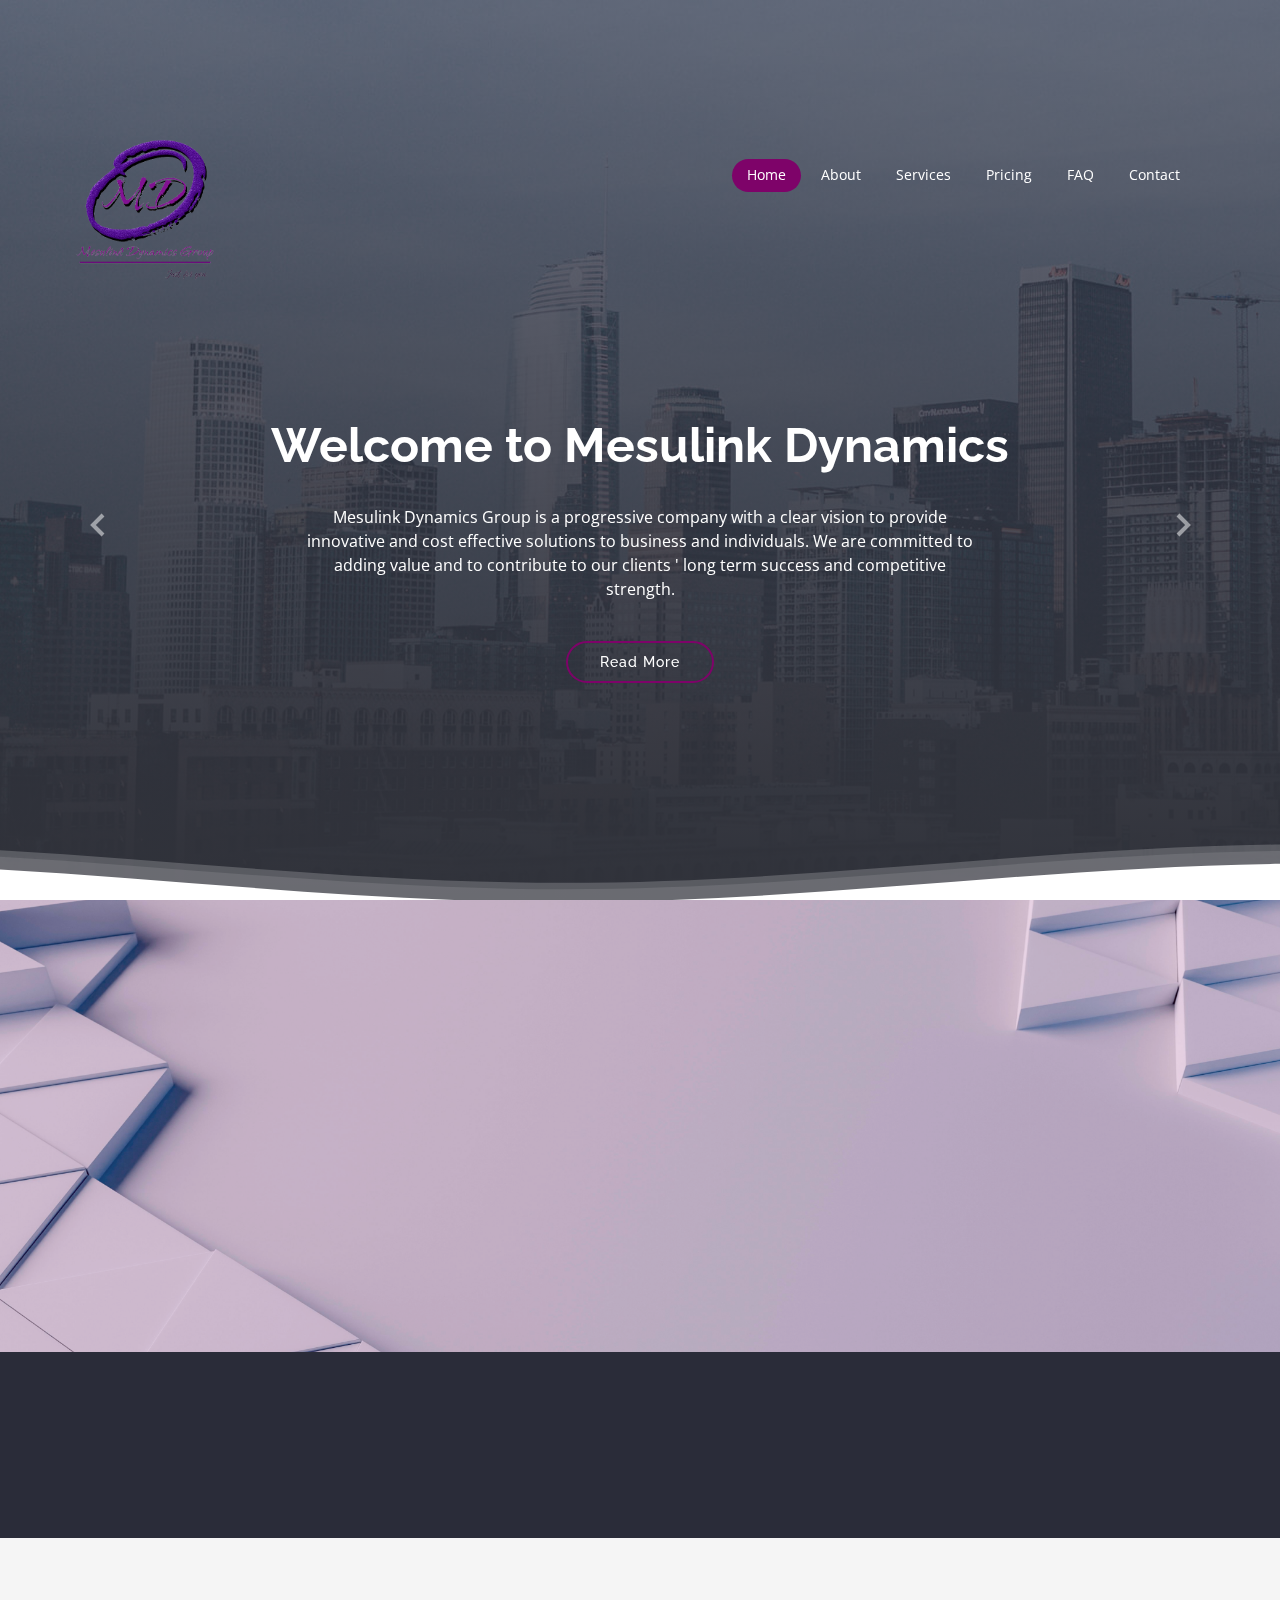
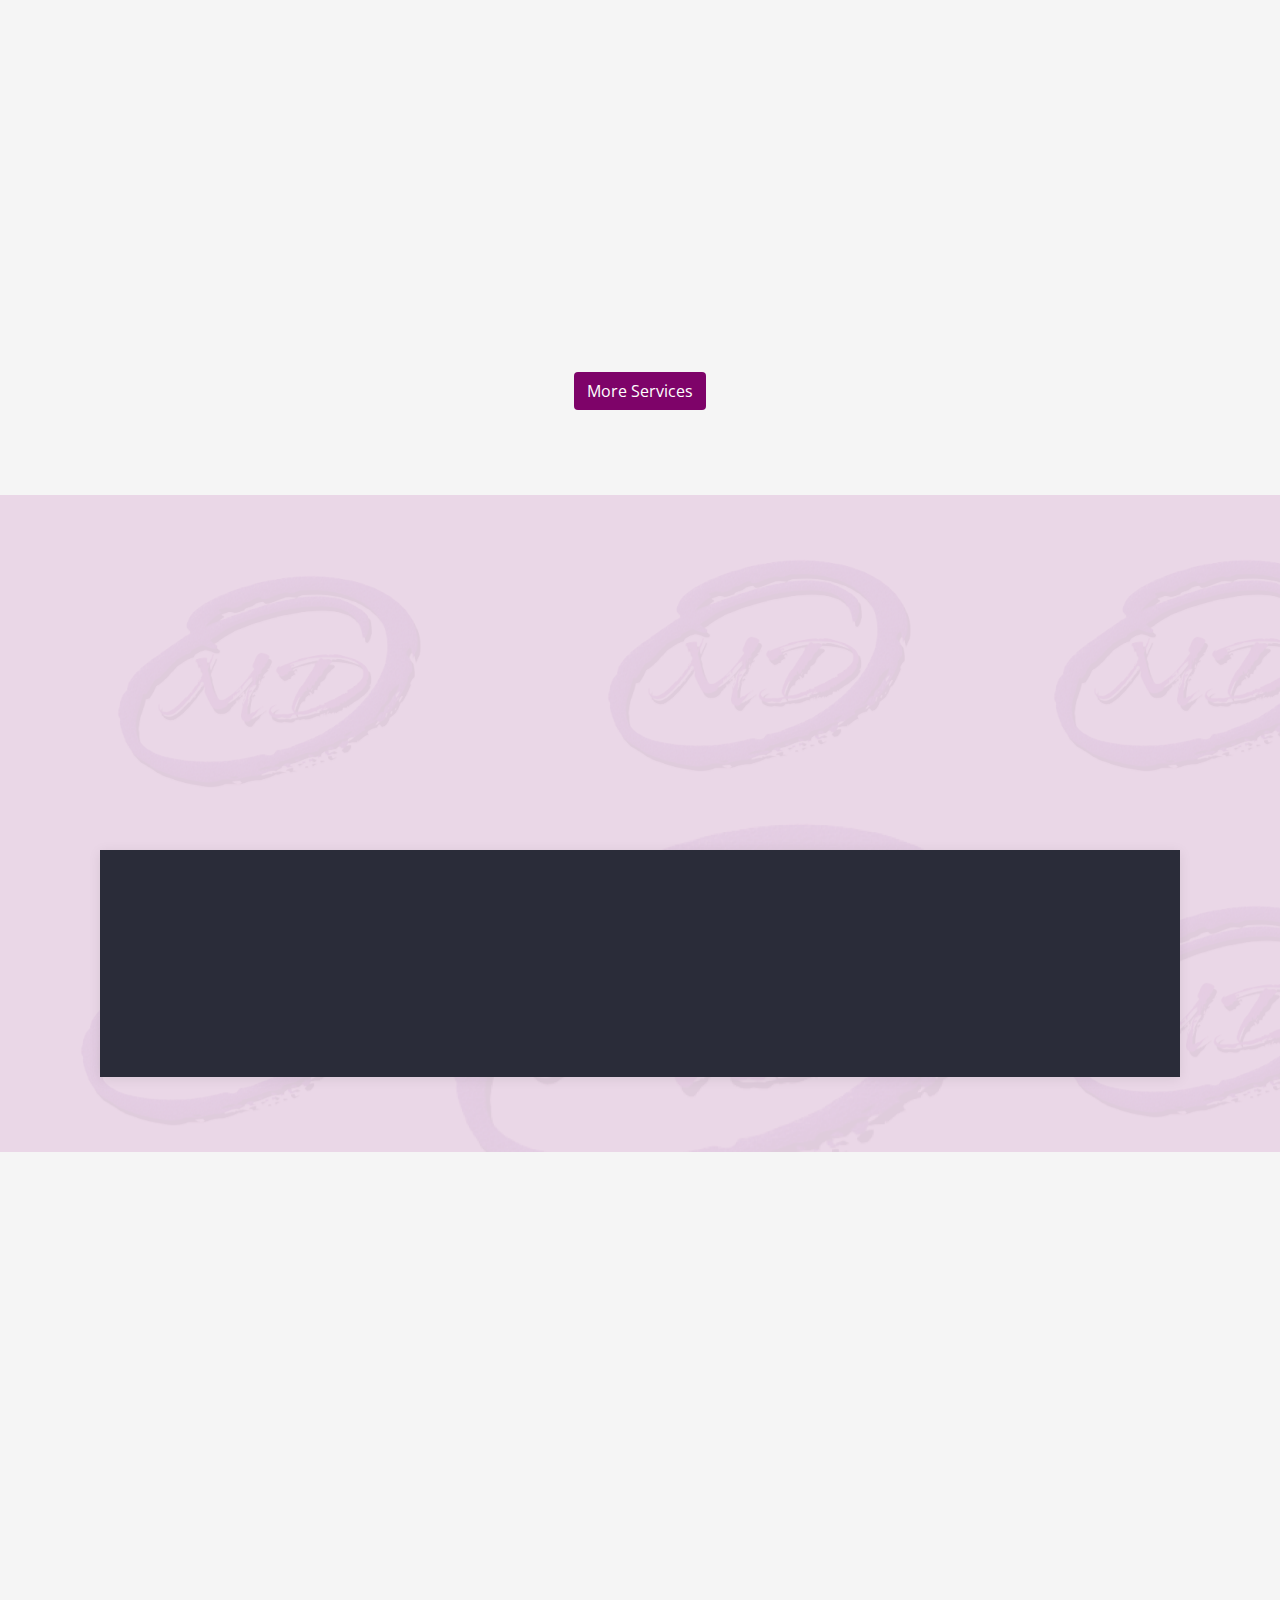
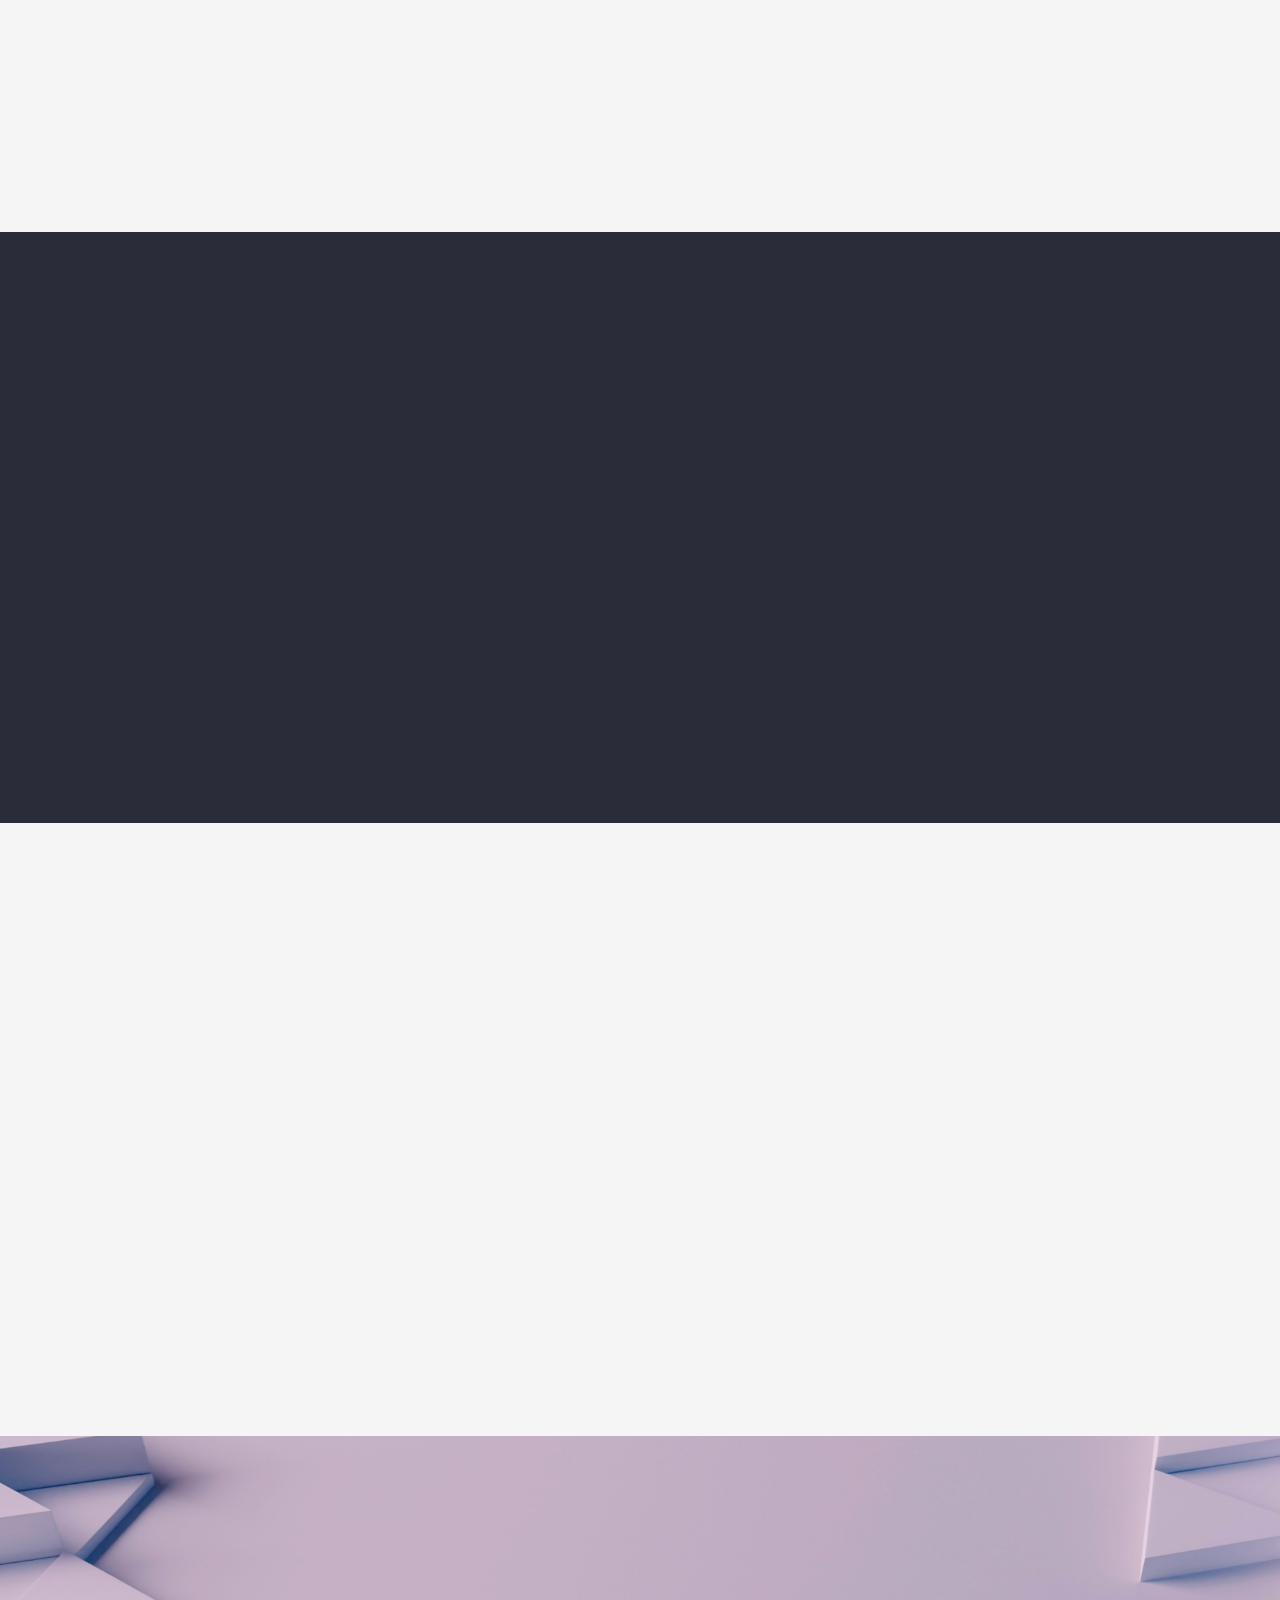
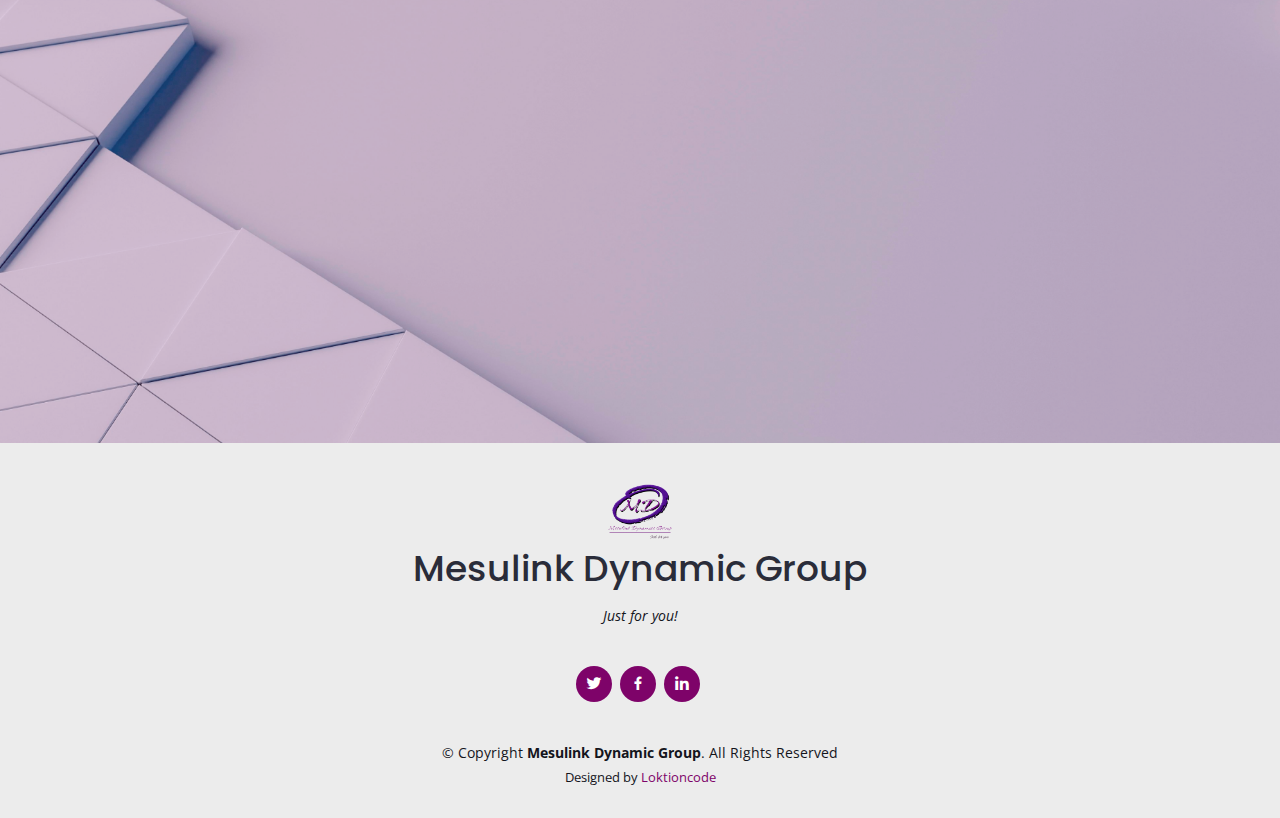
==== index.html @ d3e5e9cb "add address" ====
<!DOCTYPE html>
<html lang="en">

<head>
  <meta charset="utf-8">
  <meta content="width=device-width, initial-scale=1.0" name="viewport">

  <title>Mesulink Dynamics Group</title>
  <meta content="A progressive
  company with a clear vision to provide
  innovative and cost effective solutions to
  business and individuals. We are committed
  to adding value and to contribute to our clients '
  long term success
  and competitive strength." name="description">
  <meta content="tax consultants, south africa company registration, consultants, mesulink, MD group, IT support, Business consultants, Bulawayo, Gwanda Company registrations" name="keywords">

  <!-- Favicons -->
  <link href="assets/img/favicon.png" rel="icon">
  <link href="assets/img/apple-touch-icon.png" rel="apple-touch-icon">

  <!-- Google Fonts -->
  <link href="https://fonts.googleapis.com/css?family=Open+Sans:300,300i,400,400i,600,600i,700,700i|Raleway:300,300i,400,400i,500,500i,600,600i,700,700i|Poppins:300,300i,400,400i,500,500i,600,600i,700,700i" rel="stylesheet">

  <!-- Vendor CSS Files -->
  <link href="assets/vendor/bootstrap/css/bootstrap.min.css" rel="stylesheet">
  <link href="assets/vendor/icofont/icofont.min.css" rel="stylesheet">
  <link href="assets/vendor/boxicons/css/boxicons.min.css" rel="stylesheet">
  <link href="assets/vendor/animate.css/animate.min.css" rel="stylesheet">
  <link href="assets/vendor/remixicon/remixicon.css" rel="stylesheet">
  <link href="assets/vendor/line-awesome/css/line-awesome.min.css" rel="stylesheet">
  <link href="assets/vendor/venobox/venobox.css" rel="stylesheet">
  <link href="assets/vendor/owl.carousel/assets/owl.carousel.min.css" rel="stylesheet">
  <link href="assets/vendor/aos/aos.css" rel="stylesheet">

  <!-- Template Main CSS File -->
  <link href="assets/css/style.css" rel="stylesheet">
</head>

<div class="pre-loader">
  <div class="sk-fading-circle">
    <div class="sk-circle1 sk-circle"></div>
    <div class="sk-circle2 sk-circle"></div>
    <div class="sk-circle3 sk-circle"></div>
    <div class="sk-circle4 sk-circle"></div>
    <div class="sk-circle5 sk-circle"></div>
    <div class="sk-circle6 sk-circle"></div>
    <div class="sk-circle7 sk-circle"></div>
    <div class="sk-circle8 sk-circle"></div>
    <div class="sk-circle9 sk-circle"></div>
    <div class="sk-circle10 sk-circle"></div>
    <div class="sk-circle11 sk-circle"></div>
    <div class="sk-circle12 sk-circle"></div>
  </div>
</div>

<body>


  <div id="my-banner">
    
    <!-- ======= Hero Section ======= -->
  <section id="hero" class="d-flex flex-column justify-content-end align-items-center">
    
  <!-- ======= Header ======= -->
  <header id="header" class="d-flex align-items-center  " style="width:100%;">
    <div class="container d-flex align-items-center">

      <div class="logo mr-auto row" >
         <!-- Uncomment below if you prefer to use an image logo -->
         <a href="index.html"><img src="assets/img/logo.png" alt="" class="img-fluid" ></a>

        <!-- <h1 style="color: #fff; padding-top:1.5em" class="text-light"><a href="index.html">Mesulink Dynamics Group</a></h1> -->
        
       
      </div>

      <nav class="nav-menu d-none d-lg-block">
        <ul>
          <li class="active"><a href="index.html">Home</a></li>
          <li><a href="#about">About</a></li>
          <li><a href="#services">Services</a></li>
     
          <li><a href="#pricing">Pricing</a></li>
          <li><a href="#faq">FAQ</a></li>
         
          <li><a href="#contact">Contact</a></li>

        </ul>
      </nav><!-- .nav-menu -->

    </div>
  </header><!-- End Header -->
    <div id="heroCarousel" class="container carousel carousel-fade" data-ride="carousel">

      <!-- Slide 1 -->
      <div class="carousel-item active">
        <div class="carousel-container">
          <h2 class="animate__animated animate__fadeInDown">Welcome to <span>Mesulink Dynamics</span></h2>
          <p class="animate__animated fanimate__adeInUp">Mesulink Dynamics Group is a progressive
            company with a clear vision to provide
            innovative and cost effective solutions to
            business and individuals. We are committed
            to adding value and to contribute to our clients '
            long term success
            and competitive strength.</p>
          <a href="#about" class="btn-get-started animate__animated animate__fadeInUp scrollto">Read More</a>
        </div>
      </div>

      <!-- Slide 2 -->
      <div class="carousel-item">
        <div class="carousel-container">
          <h2 class="animate__animated animate__fadeInDown">Research & Development</h2>
          <p class="animate__animated animate__fadeInUp">Our sales representative team continuously travels the whole country sourcing the latest
            services and equipment based on very industry our company is focusing on; they are also
            spending much time on Internet, researching about our industries service offerings that
            brings the highest quality, innovative services at competitive market price.</p>
          <a href="#about" class="btn-get-started animate__animated animate__fadeInUp scrollto">Read More</a>
        </div>
      </div>

      <!-- Slide 3 -->
      <div class="carousel-item">
        <div class="carousel-container">
          <h2 class="animate__animated animate__fadeInDown">Buying Power</h2>
          <p class="animate__animated animate__fadeInUp">We will create existing volumes of work from large high end corporate clientele that will enable
            us to purchase equipment and machines locally at the most beneficial prices for our client
            base. These great prices are then passed directly onto our clients when we are rendering
            services for them.</p>
          <a href="#about" class="btn-get-started animate__animated animate__fadeInUp scrollto">Read More</a>
        </div>
      </div>

      <a class="carousel-control-prev" href="#heroCarousel" role="button" data-slide="prev">
        <span class="carousel-control-prev-icon bx bx-chevron-left" aria-hidden="true"></span>
        <span class="sr-only">Previous</span>
      </a>

      <a class="carousel-control-next" href="#heroCarousel" role="button" data-slide="next">
        <span class="carousel-control-next-icon bx bx-chevron-right" aria-hidden="true"></span>
        <span class="sr-only">Next</span>
      </a>

    </div>

    <svg class="hero-waves" xmlns="http://www.w3.org/2000/svg" xmlns:xlink="http://www.w3.org/1999/xlink" viewBox="0 24 150 28 " preserveAspectRatio="none">
      <defs>
        <path id="wave-path" d="M-160 44c30 0 58-18 88-18s 58 18 88 18 58-18 88-18 58 18 88 18 v44h-352z">
      </defs>
      <g class="wave1">
        <use xlink:href="#wave-path" x="50" y="3" fill="rgba(255,255,255, .1)">
      </g>
      <g class="wave2">
        <use xlink:href="#wave-path" x="50" y="0" fill="rgba(255,255,255, .2)">
      </g>
      <g class="wave3">
        <use xlink:href="#wave-path" x="50" y="9" fill="#fff">
      </g>
    </svg>

  </section><!-- End Hero -->


  </div>
  
  <main id="main">

    <!-- ======= About Section ======= -->
    <section id="about" class="about">
      <div class="container">

        <div class="section-title" data-aos="zoom-out">
          <h2>About</h2>
          <p>Who we are</p>
        </div>

        <div class="row content" data-aos="fade-up">
          <div class="col-lg-6">
            <p>
              Mesulink Dynamics Group was incorporated on the 6th of November 2018 as a brainchild of experienced professionals
in Business Consultancy, Engineering and Information Communication Technology solutions. 
            </p>
            <a href="#faq" class="btn-learn-more">Learn More</a>
           
          </div>
          <div class="col-lg-6 pt-4 pt-lg-0">
            <ul>
              <li><i class="ri-check-double-line"></i> We provides a full range of business services and customized solutions to a diverse
                set of our clients across all business segments.</li>
              <li><i class="ri-check-double-line"></i> Our ultimate objective is to be a complete support system for businesses and individuals.</li>
              <li><i class="ri-check-double-line"></i> We have a support system that will
                empower our clients with enhanced productivity, competitiveness and overall satisfaction.</li>
            </ul>
       
          </div>
        </div>

      </div>
    </section><!-- End About Section -->

    <!-- ======= Cta Section ======= -->
    <section id="cta" class="cta">
      <div class="container">

        <div class="row" data-aos="zoom-out">
          <div class="col-lg-9 text-center text-lg-left">
            <h3>Wanna register a Company?</h3>
            <p> Do you want to protect your finances, attract business and funding opportunities then Mesulink Dynamic Group can assist you with your company registration. Get in touch with us now to start registration.</p>
          </div>
          <div class="col-lg-3 cta-btn-container text-center">
            <a class="cta-btn align-middle" href="#contact">Get Intouch!</a>
          </div>
        </div>

      </div>
    </section><!-- End Cta Section -->

    <!-- ======= Services Section ======= -->
    <section id="services" class="services">
      <div class="container">

        <div class="section-title" data-aos="zoom-out">
          <h2 style="color:rgb(214, 214, 214);">Services</h2>
          <p style="color:#fff;text-shadow: 2px 2px #000;">We offer Business & ICT consultancy services </p>
        </div>


        <div class="row">
          <div class="col-lg-4 col-md-6">
            <div class="icon-box" data-aos="zoom-in-left">
              <!-- <div class="icon"><i class="las la-settings-settings" style="color: #ff689b;"></i></div> -->
              <h4 class="title"><a href="">Company Registration</a></h4>
              <!-- <p class="description">Voluptatum deleniti atque corrupti quos dolores et quas molestias excepturi sint occaecati cupiditate non provident</p> -->
            </div>
          </div>
          <div class="col-lg-4 col-md-6 mt-5 mt-md-0">
            <div class="icon-box" data-aos="zoom-in-left" data-aos-delay="100">
              <div class="icon"><i class="las la-book" style="  color: #D111C0;
                "></i></div>
              <h4 class="title"><a href="">Tax Registration</h4>
              <!-- <p class="description">Minim veniam, quis nostrud exercitation ullamco laboris nisi ut aliquip ex ea commodo consequat tarad limino ata</p> -->
            </div>
          </div>

          <div class="col-lg-4 col-md-6 mt-5 mt-lg-0 ">
            <div class="icon-box" data-aos="zoom-in-left" data-aos-delay="200">
              <!-- <div class="icon"><i class="las la-file-alt" style="color: #3fcdc7;"></i></div> -->
              <h4 class="title"><a href="">Accounting & Booking</a></h4>
              <!-- <p class="description">Duis aute irure dolor in reprehenderit in voluptate velit esse cillum dolore eu fugiat nulla pariatur</p> -->
            </div>
          </div>
          <div class="col-lg-4 col-md-6 mt-5">
            <div class="icon-box" data-aos="zoom-in-left" data-aos-delay="300">
              <div class="icon"><i class="las la-globe-americas" style="color: #D111C0;"></i></div>
              <h4 class="title"><a href="">Cloud Solutions</a></h4>
              <!-- <p class="description">Excepteur sint occaecat cupidatat non proident, sunt in culpa qui officia deserunt mollit anim id est laborum</p> -->
            </div>
          </div>

          <div class="col-lg-4 col-md-6 mt-5">
            <div class="icon-box" data-aos="zoom-in-left" data-aos-delay="400">
            
              <h4 class="title"><a href="">Website Design</a></h4>
              <!-- <p class="description">At vero eos et accusamus et iusto odio dignissimos ducimus qui blanditiis praesentium voluptatum deleniti atque</p> -->
            </div>
          </div>
          <div class="col-lg-4 col-md-6 mt-5">
            <div class="icon-box" data-aos="zoom-in-left" data-aos-delay="500">
              <div class="icon"><i class="las la-clock" style="color: #D111C0;"></i></div>
              <h4 class="title"><a href="">Computer Maintanance</a></h4>
              <!-- <p class="description">Et harum quidem rerum facilis est et expedita distinctio. Nam libero tempore, cum soluta nobis est eligendi</p> -->
            </div>
          </div>
        </div>
        <div style="padding: 25px;">
          <a href="services.html" class="btn center" role="button" style="background-color: #7e0369; color:#fff">More Services</a>
        </div>
        

      </div>
    </section><!-- End Services Section -->

    <!-- ======= Testimonials Section ======= -->
    <section id="testimonials" class="testimonials">
      <div class="container">

        <div class="section-title" data-aos="zoom-out">
          <h2>ISO SYSTEM STANDARDS</h2>
          <p>Now offering training, audit and certification</p>
        </div>

        <div class="row content" data-aos="fade-up">
          <div class="col-lg-6">
            <p>
              Having an ISO certification is important for SMMs because of its ability to enact growth, profitability, and cost savings. The benefit of reducing waste also allows your workforce to be more efficient and establish ongoing QMS standards for improvement and sustainable customer success.
            </p>
        
           
          </div>
          <div class="col-lg-6 pt-4 pt-lg-0">
            <ul style="list-style-type: none;">
              <li><i class="ri-check-double-line"></i> ISO9000 Quality Management Systems</li>
              <li><i class="ri-check-double-line"></i>ISO 14000 Environment Management Systems</li>
              <li><i class="ri-check-double-line"></i> ISO 45000 Occupational Health and Safety</li>
              <li><i class="ri-check-double-line"></i> ISO 22000 Food Safety Management Systems</li>
              <li><i class="ri-check-double-line"></i>  SO 21000 Educational Organizations Management Systems</li>
              <li><i class="ri-check-double-line"></i> ISO 27000 Information Security Management Systems</li>
              
            </ul>
       
          </div>
        </div>

        <div class="testimonial-item">
          <div class="column content" data-aos="fade-up">
            <div class="col-lg-12" style="font-weight:600;margin-top: 0.8em; padding:5px;">
              <p>
                For companies and organizations not ready for ISO systems we got you covered. We are offering you the below Services:
              </p>
          
             
            </div>
            <div class="col-lg-6 pt-4 pt-lg-0 center" style="margin-top: 1.5em; padding:20px;">
              <ol style=" color:#bb17ad; padding: 0;
              margin: 0;display: inline-block; 
              text-align: left; ">
                <li> (GMP) Good Manufacturing Practices</li>
                <li> (HACCP) Hazard Analysis Critical Control Points</li>
                <li> Customer Service Charter</li>
                <li>Risk Management Systems</li>    
              </ol>
         
            </div>
          </div>


         
   

        </div>

        <!-- <div class="owl-carousel testimonials-carousel" data-aos="fade-up">
          <div class="testimonial-item">
                     <p style="color: rgb(197, 199, 199);">
                       <i class="bx bxs-quote-alt-left quote-icon-left"></i>
                       Export tempor illum tamen malis malis eram quae irure esse labore quem cillum quid cillum eram malis quorum velit fore eram velit sunt aliqua noster fugiat irure amet legam anim culpa.
                       <i class="bx bxs-quote-alt-right quote-icon-right"></i>
                     </p>
                     <img src="assets/img/testimonials/testimonials-2.jpg" class="testimonial-img" alt="">
                     <h3>Sara Wilsson</h3>
                     <h4>Designer</h4>
                   </div>
         
              
                   </div> -->
         

      </div>
    </section><!-- End Testimonials Section -->

    <!-- ======= Pricing Section ======= -->
    <section id="pricing" class="pricing">
      <div class="container">

        <div class="section-title" data-aos="zoom-out">
          <h2>Pricing</h2>
          <p>Our Competing Prices</p>
        </div>

        <div class="row">

          <div class="col-lg-4 col-md-6 mt-4 mt-md-0">
            <div class="box featured" data-aos="zoom-in" data-aos-delay="100">
              <h3>Basic</h3>
              <h4><sup>ZAR</sup>800<span> once-off payment</span></h4>
              <ul>
                <li>Company Registration</li>
                <li>Business Advisory</li>
                <li class="na">Basic Website Design</li>
                <li class="na">Domain Registration</li>
                <li class="na">Web Hosting</li>
              </ul>
              <div class="btn-wrap">
                <a href="#" class="btn-buy">Learn More</a>
              </div>
            </div>
          </div>


          <div class="col-lg-4 col-md-6 mt-4 mt-md-0">
            <div class="box featured" data-aos="zoom-in" data-aos-delay="100">
              <h3>Start-up</h3>
              <h4><sup>ZAR</sup>3 499<span> once-off payment</span></h4>
              <ul>
                <li>Company Registration</li>
                <li>Basic Website Design</li>
                <li >Domain Registration</li>
                <li class="na">Monthly Web Hosting</li>
              </ul>
              <div class="btn-wrap">
                <a href="#" class="btn-buy">Learn More</a>
              </div>
            </div>
          </div>

     

          <div class="col-lg-4 col-md-6 mt-4 mt-lg-0">
            <div class="box" data-aos="zoom-in" data-aos-delay="300">
              <span class="advanced">Advanced</span>
              <h3>Ultimate</h3>
              <h4><sup>ZAR</sup>4 999<span> once-off payment </span></h4>
              <ul>
                <li>Company Registration</li>
                <li>Multipage Website Design</li>
                <li >Domain Registration</li>
                <li >Monthly Web Hosting</li>
                <li >Custom Business emails</li>
              </ul>
              <div class="btn-wrap">
                <a href="#contact" class="btn-buy">Learn More</a>
              </div>
            </div>
          </div>

        </div>

      </div>
    </section><!-- End Pricing Section -->

    <!-- ======= F.A.Q Section ======= -->
    <section id="faq" class="faq">
      <div class="container">

        <div class="section-title" data-aos="zoom-out">
          <h2>F.A.Q</h2>
          <p style="color: azure;">Frequently Asked Questions</p>
        </div>

        <ul class="faq-list">

          <li data-aos="fade-up" data-aos-delay="100">
            <a data-toggle="collapse" class="" href="#faq1">Question 1? <i class="icofont-simple-up"></i></a>
            <div id="faq1" class="collapse show" data-parent=".faq-list">
              <p style="color: rgb(189, 189, 189);">
                Feugiat pretium nibh ipsum consequat. Tempus iaculis urna id volutpat lacus laoreet non curabitur gravida. Venenatis lectus magna fringilla urna porttitor rhoncus dolor purus non.
              </p>
            </div>
          </li>

          <li data-aos="fade-up" data-aos-delay="200">
            <a data-toggle="collapse" href="#faq2" class="collapsed">Question 2?  <i class="icofont-simple-up"></i></a>
            <div id="faq2" class="collapse" data-parent=".faq-list">
              <p style="color: rgb(189, 189, 189);">
                Dolor sit amet consectetur adipiscing elit pellentesque habitant morbi. Id interdum velit laoreet id donec ultrices. Fringilla phasellus faucibus scelerisque eleifend donec pretium. Est pellentesque elit ullamcorper dignissim. Mauris ultrices eros in cursus turpis massa tincidunt dui.
              </p>
            </div>
          </li>

          <li data-aos="fade-up" data-aos-delay="300">
            <a data-toggle="collapse" href="#faq3" class="collapsed">Question 3? <i class="icofont-simple-up"></i></a>
            <div id="faq3" class="collapse" data-parent=".faq-list">
              <p style="color: rgb(189, 189, 189);">
                Eleifend mi in nulla posuere sollicitudin aliquam ultrices sagittis orci. Faucibus pulvinar elementum integer enim. Sem nulla pharetra diam sit amet nisl suscipit. Rutrum tellus pellentesque eu tincidunt. Lectus urna duis convallis convallis tellus. Urna molestie at elementum eu facilisis sed odio morbi quis
              </p>
            </div>
          </li>

          <li data-aos="fade-up" data-aos-delay="400">
            <a data-toggle="collapse" href="#faq4" class="collapsed">Question 4?  <i class="icofont-simple-up"></i></a>
            <div id="faq4" class="collapse" data-parent=".faq-list">
              <p style="color: rgb(189, 189, 189);">
                Dolor sit amet consectetur adipiscing elit pellentesque habitant morbi. Id interdum velit laoreet id donec ultrices. Fringilla phasellus faucibus scelerisque eleifend donec pretium. Est pellentesque elit ullamcorper dignissim. Mauris ultrices eros in cursus turpis massa tincidunt dui.
              </p>
            </div>
          </li>

          <li data-aos="fade-up" data-aos-delay="500">
            <a data-toggle="collapse" href="#faq5" class="collapsed">Question 5? ? <i class="icofont-simple-up"></i></a>
            <div id="faq5" class="collapse" data-parent=".faq-list">
              <p style="color: rgb(189, 189, 189);">
                Molestie a iaculis at erat pellentesque adipiscing commodo. Dignissim suspendisse in est ante in. Nunc vel risus commodo viverra maecenas accumsan. Sit amet nisl suscipit adipiscing bibendum est. Purus gravida quis blandit turpis cursus in
              </p>
            </div>
          </li>

          <li data-aos="fade-up" data-aos-delay="600">
            <a data-toggle="collapse" href="#faq6" class="collapsed">Question 6? <i class="icofont-simple-up"></i></a>
            <div id="faq6" class="collapse" data-parent=".faq-list">
              <p style="color: rgb(189, 189, 189);">
                Laoreet sit amet cursus sit amet dictum sit amet justo. Mauris vitae ultricies leo integer malesuada nunc vel. Tincidunt eget nullam non nisi est sit amet. Turpis nunc eget lorem dolor sed. Ut venenatis tellus in metus vulputate eu scelerisque. Pellentesque diam volutpat commodo sed egestas egestas fringilla phasellus faucibus. Nibh tellus molestie nunc non blandit massa enim nec.
              </p>
            </div>
          </li>

        </ul>

      </div>
    </section><!-- End F.A.Q Section -->

    <!-- ======= Team Section ======= -->
    <section id="team" class="team">
      <div class="container">

        <div class="section-title" data-aos="zoom-out">
          <h2>Team</h2>
          <p>Our Hardworking Team</p>
        </div>

        <div class="row">

          <div class="col-lg-3 col-md-6 d-flex align-items-stretch">
            <div class="member" data-aos="fade-up">
              <div class="member-img">
                <img src="assets/img/team/nkomo.png" class="img-fluid" alt="">
                <div class="social">
                  <a href=""><i class="icofont-twitter"></i></a>
                  <a href=""><i class="icofont-facebook"></i></a>
                  <a href=""><i class="icofont-linkedin"></i></a>
                </div>
              </div>
              <div class="member-info">
                <h4>Mesuli Nkomo</h4>
                <span>Executive Director</span>
              </div>
            </div>
          </div>


        </div>

      </div>
    </section><!-- End Team Section -->

    <!-- ======= Contact Section ======= -->
    <section id="contact" class="contact">
      <div class="container">

        <div class="section-title" data-aos="zoom-out">
          <h2  style="color:rgb(214, 214, 214);">Contact</h2>
          <p style="color:#fff;text-shadow: 2px 2px #000;">Contact Us</p>
        </div>

        <div class="row mt-5">

          <div class="col-lg-3" data-aos="fade-right">
            <div class="info">
              <div class="address">
                <i class="icofont-google-map"></i>
                <h4>Gauteng Address:</h4>
                <p>No 2 Headingly Flat <br>
                  Illovo, Birnam<br>
                  Johannesburg</p>
              </div>
             

              

              <div class="phone">
                <i class="icofont-phone"></i>
                <h4>Call:</h4>
                <p>+27 078-175-4056</p>
              </div>
            

            </div>

          </div>
          <div class="col-lg-3" data-aos="fade-right">
            <div class="info">
              <div class="address">
                <i class="icofont-google-map"></i>
                <h4>KZN Address:</h4>
                <p>PostNet Suite 5,<br> Private Bag X013, <br>Mtubatuba, 3935</p>
              </div>

              <div class="email">
                <i class="icofont-envelope"></i>
                <h4>Email:</h4>
                <p>info@mesulinkdynamics.co.za</p>
                <p>mesulink@gmail.com</p>
              </div>

             

            </div>

          </div>

          <div class="col-lg-4 mt-5 mt-lg-0" data-aos="fade-left">

            <form action="forms/contact.php" method="post" role="form" class="php-email-form">
              <div class="form-row">
                <div class="col-md-6 form-group">
                  <input type="text" name="name" class="form-control" id="name" placeholder="Your Name" data-rule="minlen:4" data-msg="Please enter at least 4 chars" />
                  <div class="validate"></div>
                </div>
                <div class="col-md-6 form-group">
                  <input type="email" class="form-control" name="email" id="email" placeholder="Your Email" data-rule="email" data-msg="Please enter a valid email" />
                  <div class="validate"></div>
                </div>
              </div>
              <div class="form-group">
                <input type="text" class="form-control" name="subject" id="subject" placeholder="Subject" data-rule="minlen:4" data-msg="Please enter at least 8 chars of subject" />
                <div class="validate"></div>
              </div>
              <div class="form-group">
                <textarea class="form-control" name="message" rows="5" data-rule="required" data-msg="Please write something for us" placeholder="Message"></textarea>
                <div class="validate"></div>
              </div>
              <div class="mb-3">
                <div class="loading">Loading</div>
                <div class="error-message"></div>
                <div class="sent-message">Your message has been sent. Thank you!</div>
              </div>
              <div class="text-center"><button type="submit">Send Message</button></div>
            </form>

          </div>

        </div>

      </div>
    </section><!-- End Contact Section -->

  </main><!-- End #main -->

  <!-- ======= Footer ======= -->
  <footer id="footer">
    <div class="container">
      <a href="index.html"><img src="assets/img/logo.png" alt="" class="img-fluid" width="70px" height="190px" ></a>

      <h3 style="font-weight: 500;">Mesulink Dynamic Group</h3>
      <p>Just for you!</p>
      <div class="social-links">
        <a href="twitter.com" target="blank" class="twitter"><i class="bx bxl-twitter"></i></a>
        <a href="https://web.facebook.com/mesulinkdynamicsgroup" target="blank" class="facebook"><i class="bx bxl-facebook"></i></a>
        <a href="linkedin.com" class="linkedin" target="blank"><i class="bx bxl-linkedin"></i></a>
      </div>
      <div class="copyright">
        &copy; Copyright <strong><span>Mesulink Dynamic Group</span></strong>. All Rights Reserved
      </div>
      <div class="credits">
        <!-- All the links in the footer should remain intact. -->
        <!-- You can delete the links only if you purchased the pro version. -->
        <!-- Licensing information: https://bootstrapmade.com/license/ -->
        <!-- Purchase the pro version with working PHP/AJAX contact form: https://bootstrapmade.com/Mesulink Dynamic-bootstrap-template/ -->
        Designed by <a href="https://www.linkedin.com/in/loktioncode">Loktioncode</a>
      </div>
    </div>
  </footer><!-- End Footer -->

  <a href="#" class="back-to-top"><i class="ri-arrow-up-line"></i></a>

  <!-- Vendor JS Files -->
  <script src="assets/vendor/jquery/jquery.min.js"></script>
  <script src="assets/vendor/bootstrap/js/bootstrap.bundle.min.js"></script>
  <script src="assets/vendor/jquery.easing/jquery.easing.min.js"></script>
  <script src="assets/vendor/php-email-form/validate.js"></script>
  <script src="assets/vendor/isotope-layout/isotope.pkgd.min.js"></script>
  <script src="assets/vendor/venobox/venobox.min.js"></script>
  <script src="assets/vendor/owl.carousel/owl.carousel.min.js"></script>
  <script src="assets/vendor/aos/aos.js"></script>

  <!-- Template Main JS File -->
  <script src="assets/js/main.js"></script>
  

</body>


</html>
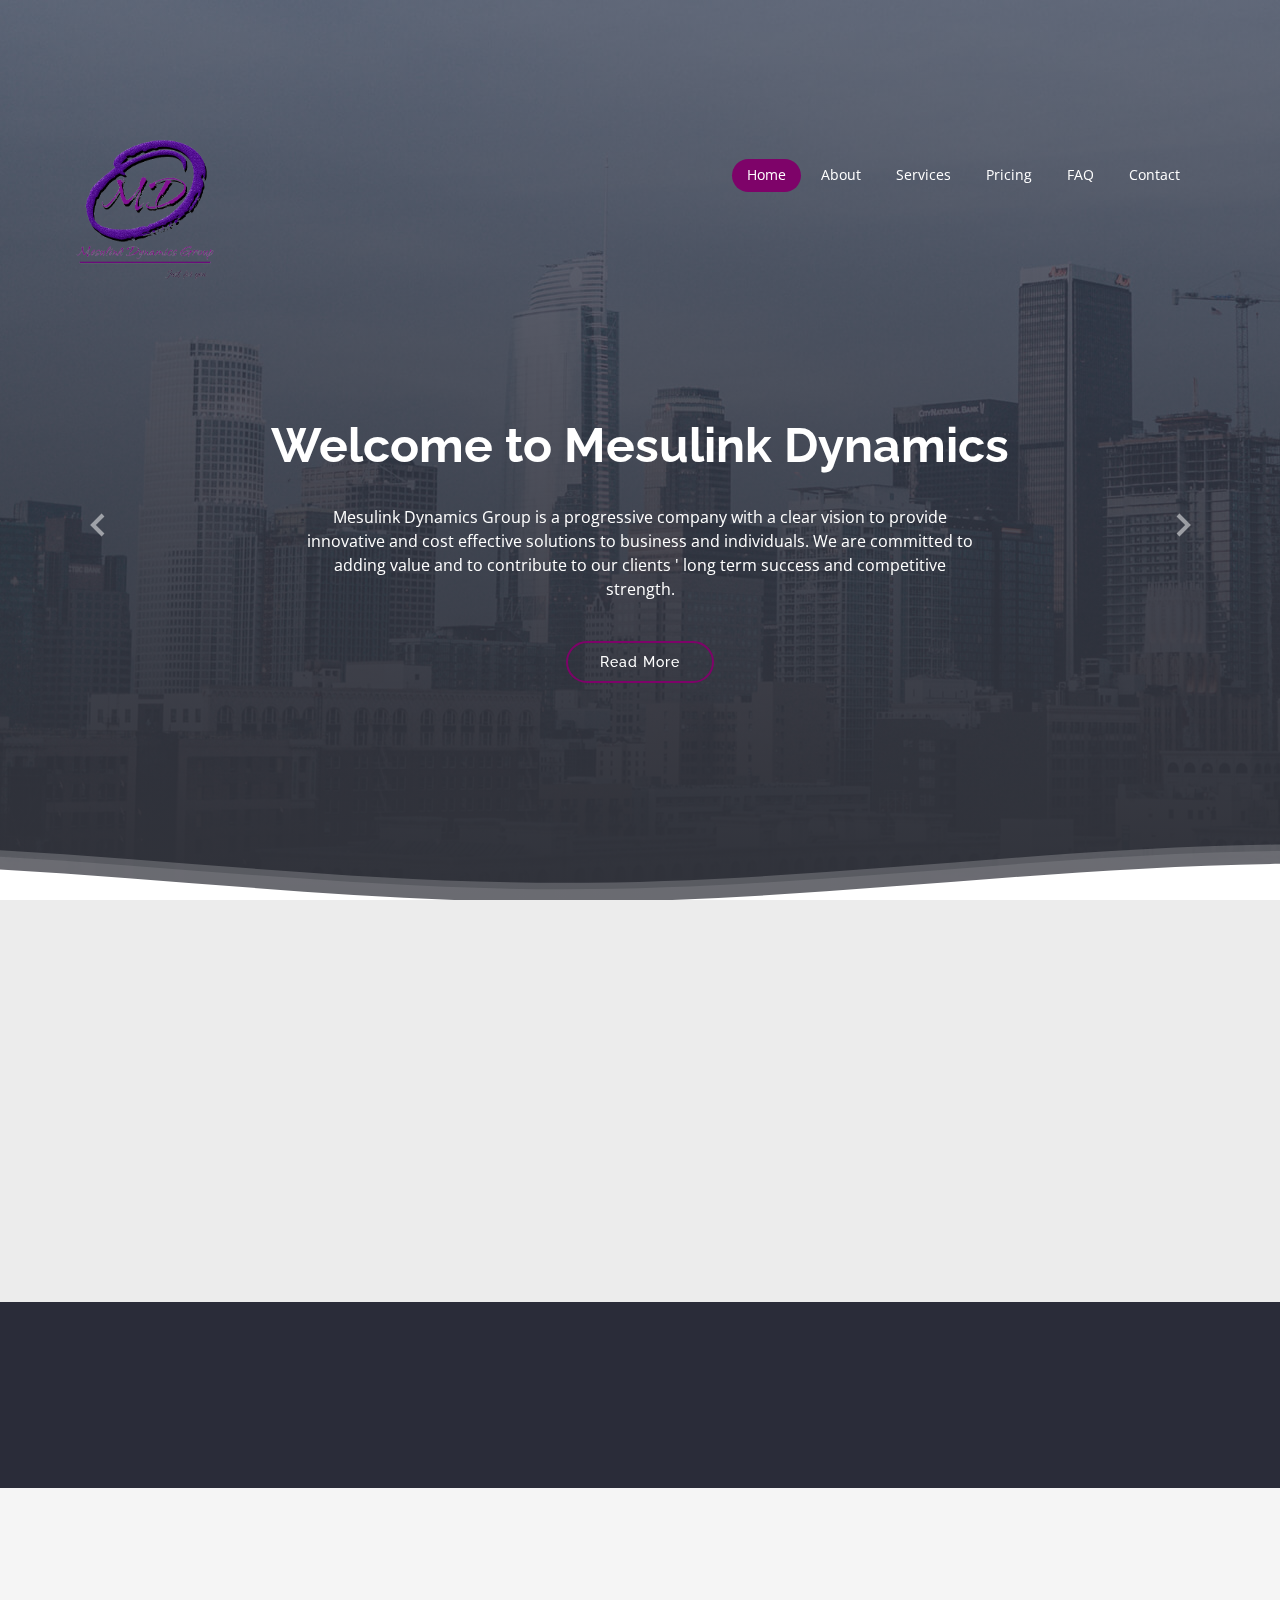
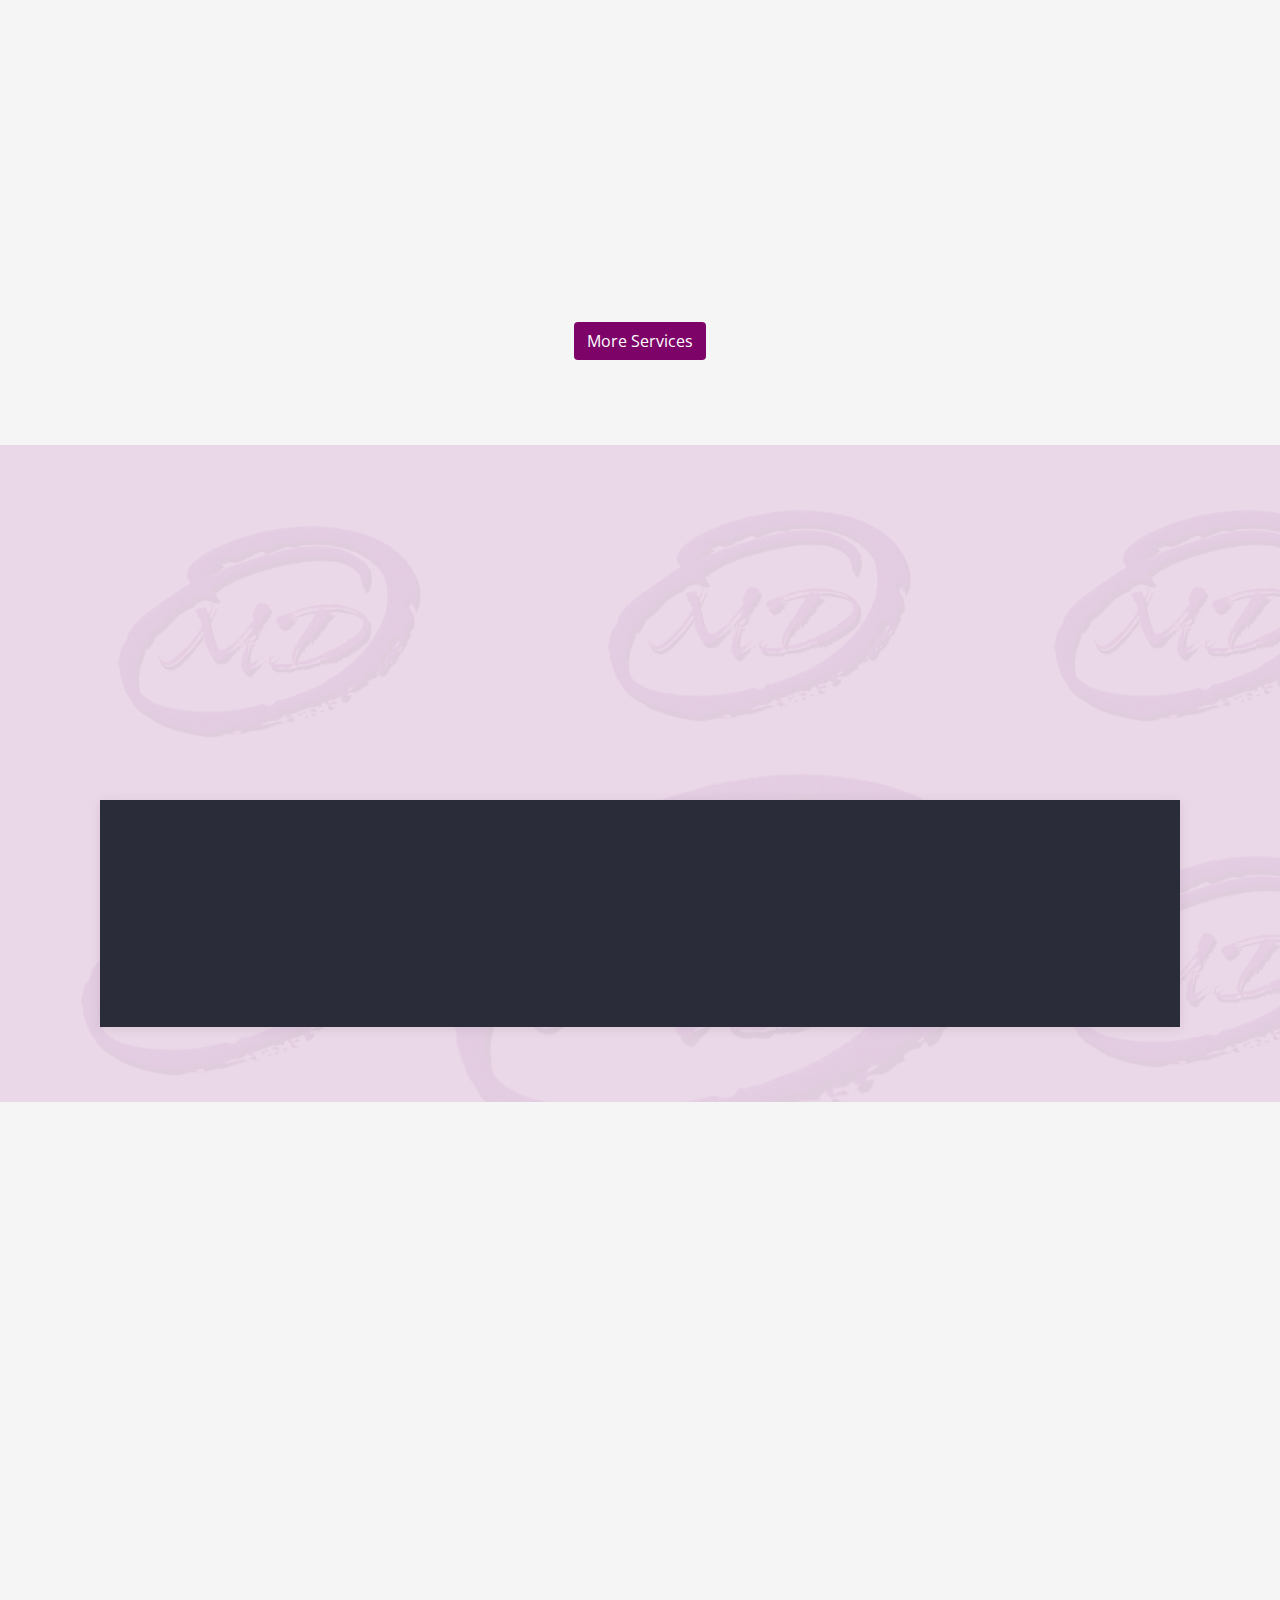
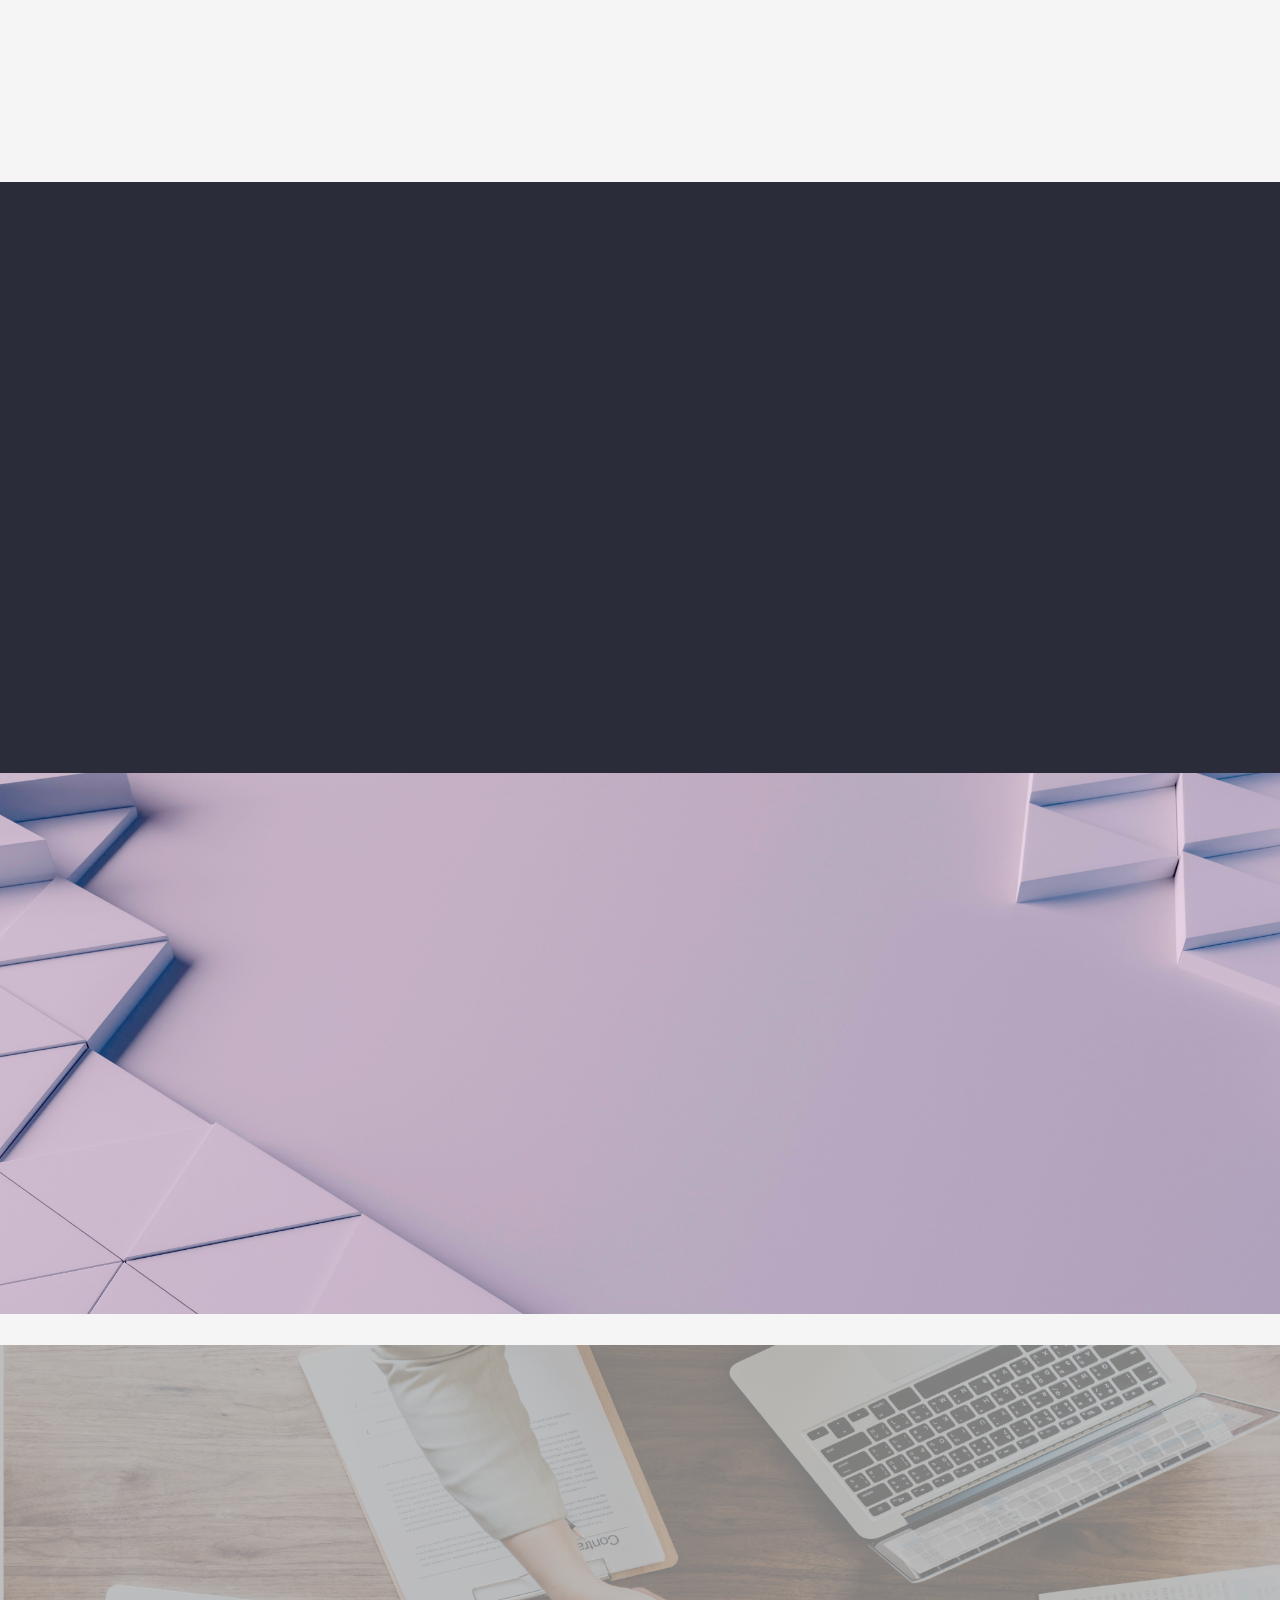
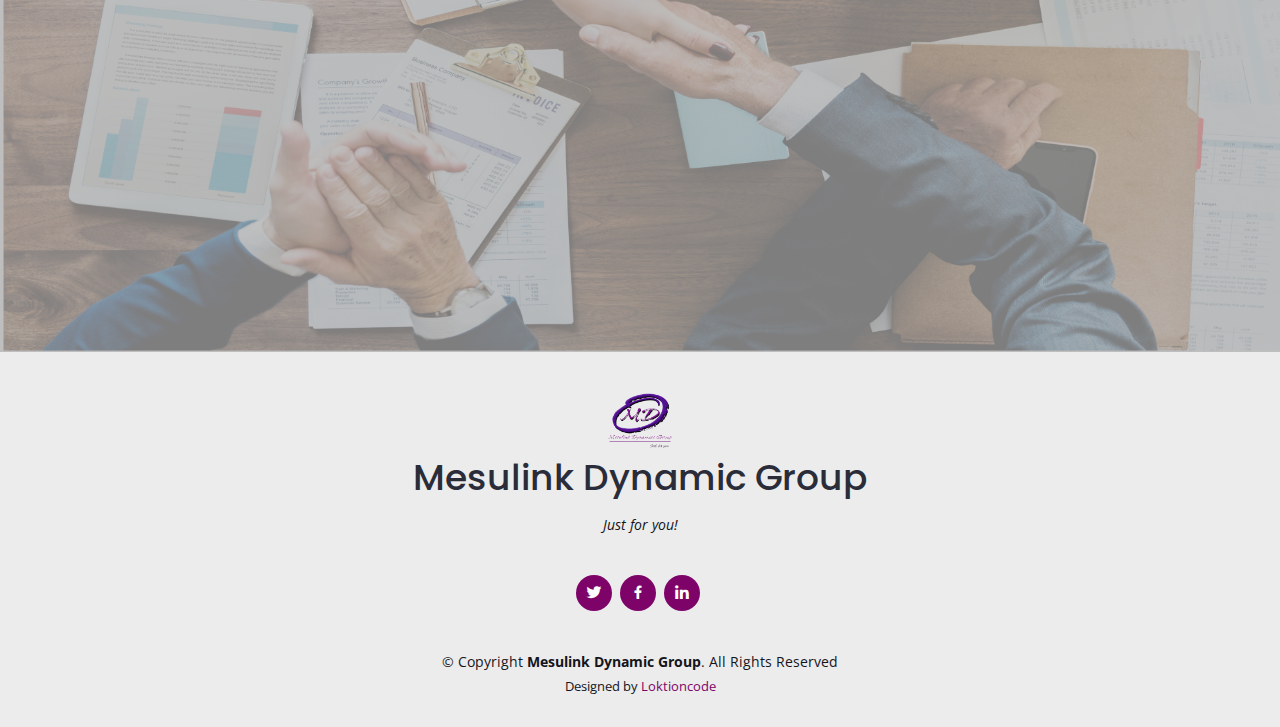
==== commit 82558245: "all done" ====
--- a/index.html
+++ b/index.html
@@ -222,7 +222,7 @@
 
         <div class="section-title" data-aos="zoom-out">
           <h2 style="color:rgb(214, 214, 214);">Services</h2>
-          <p style="color:#fff;text-shadow: 2px 2px #000;">We offer Business & ICT consultancy services </p>
+          <p style="color:#fff;text-shadow: 2px 2px #2a2c39;">We offer Business & ICT consultancy services </p>
         </div>
 
 
@@ -539,7 +539,7 @@
 
         <div class="section-title" data-aos="zoom-out">
           <h2  style="color:rgb(214, 214, 214);">Contact</h2>
-          <p style="color:#fff;text-shadow: 2px 2px #000;">Contact Us</p>
+          <p style="color:#fff;text-shadow: 2px 2px #2a2c39;">Contact Us</p>
         </div>
 
         <div class="row mt-5">
--- a/assets/css/style.css
+++ b/assets/css/style.css
@@ -717,12 +717,8 @@
 # About
 --------------------------------------------------------------*/
 .about {
-  padding-top: 80px;
-  /* background-color: #aaaaaa1f; */
-  background: url(../img/pattern.png);
-  background-size: cover;
-  background-repeat: no-repeat;
-  width: 100%;
+  padding-top: 30px;
+  background-color: #aaaaaa1f;
 }
 
 .about .content h3 {
@@ -1384,10 +1380,13 @@
 /*--------------------------------------------------------------
 # Team
 --------------------------------------------------------------*/
-/* .team {
-  background: url(../img/watermark.png);
-  padding: 60px 0;
-} */
+.team {
+  background: url(../img/pattern.png);
+  padding: 39.5px 0;
+  background-repeat: no-repeat;
+  background-size: contain;
+  width: 100%;
+}
 
 .team .member {
   margin-bottom: 20px;
@@ -1468,7 +1467,7 @@
 # Contact
 --------------------------------------------------------------*/
 .contact {
-  background: url(../img/pattern.png);
+  background: url(../img/shake.png);
   background-size: cover;
   background-repeat: no-repeat;
   width: 100%;
@@ -1495,9 +1494,9 @@
 .contact .info h4 {
   padding: 0 0 0 60px;
   font-size: 22px;
-  font-weight: 600;
+  font-weight: 700;
   margin-bottom: 5px;
-  color: #2a2c39;
+  color: #0b0b11;
 }
 
 .contact .info p {
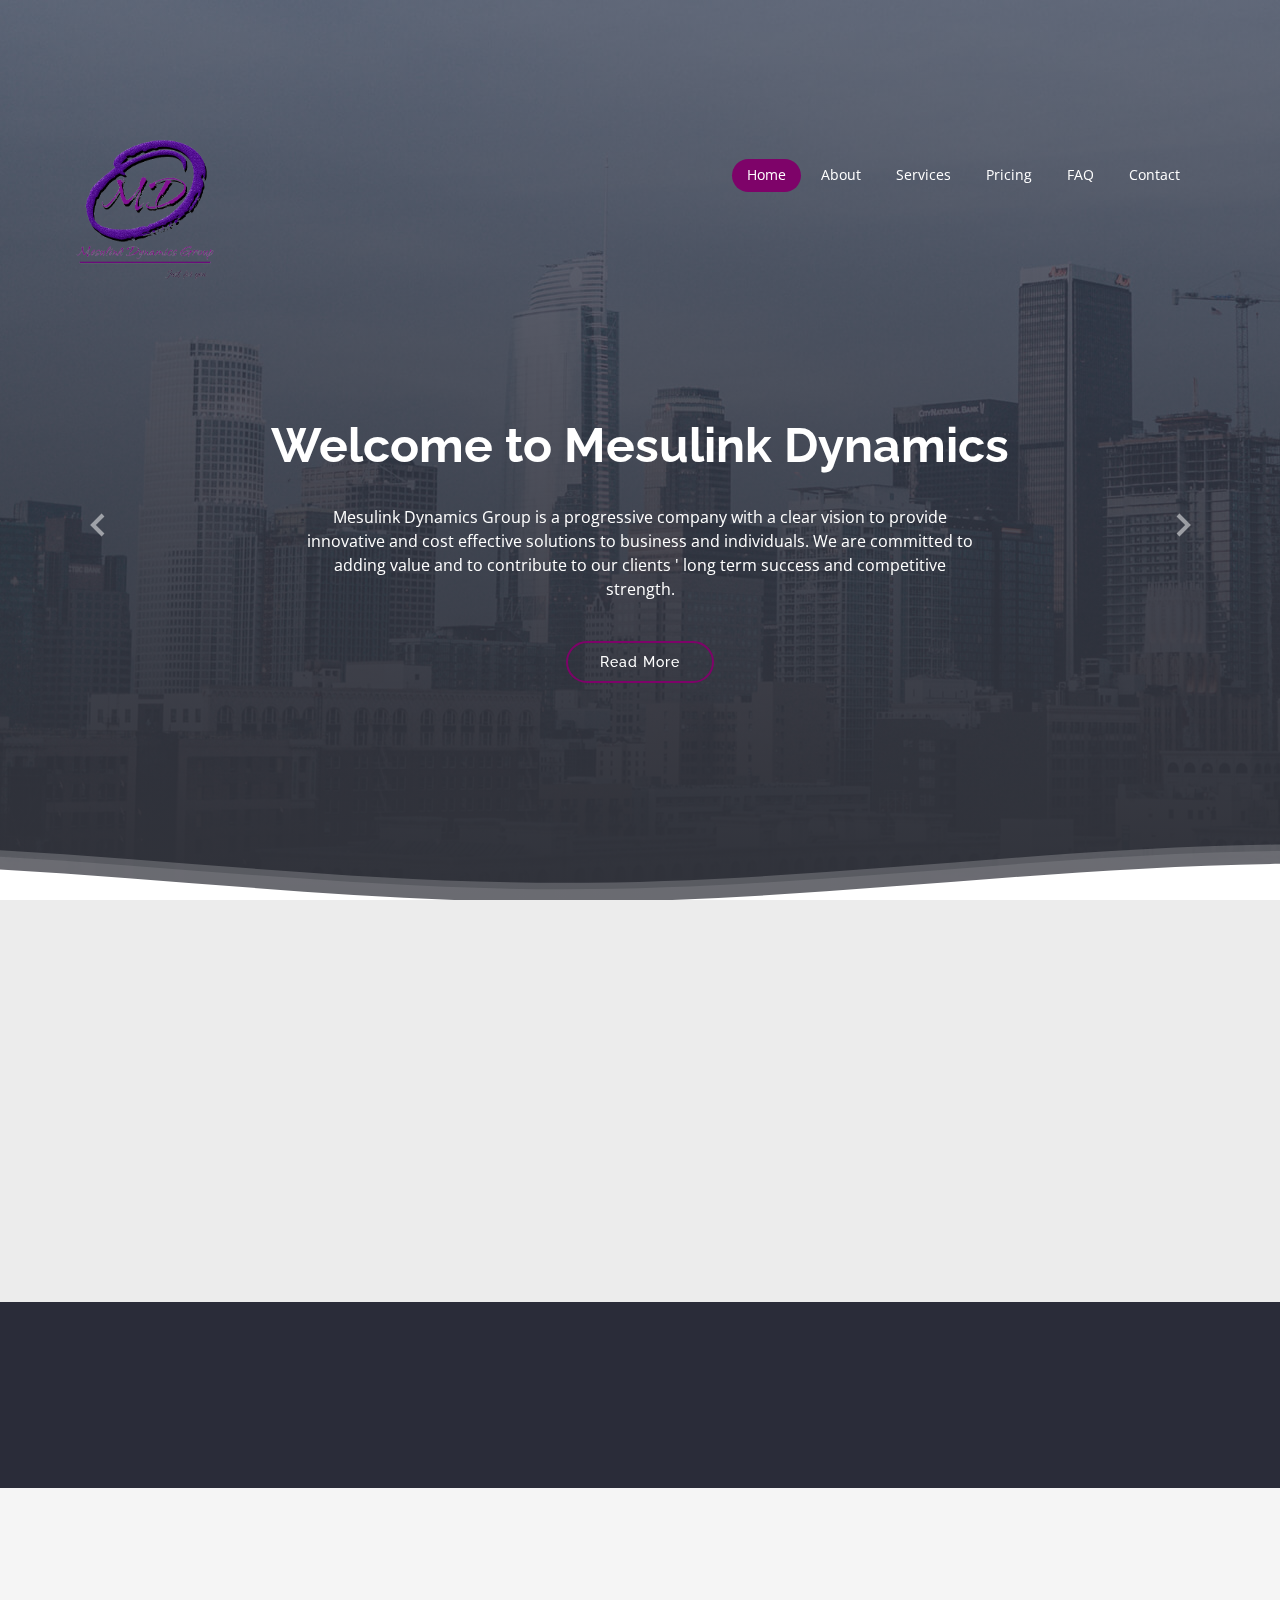
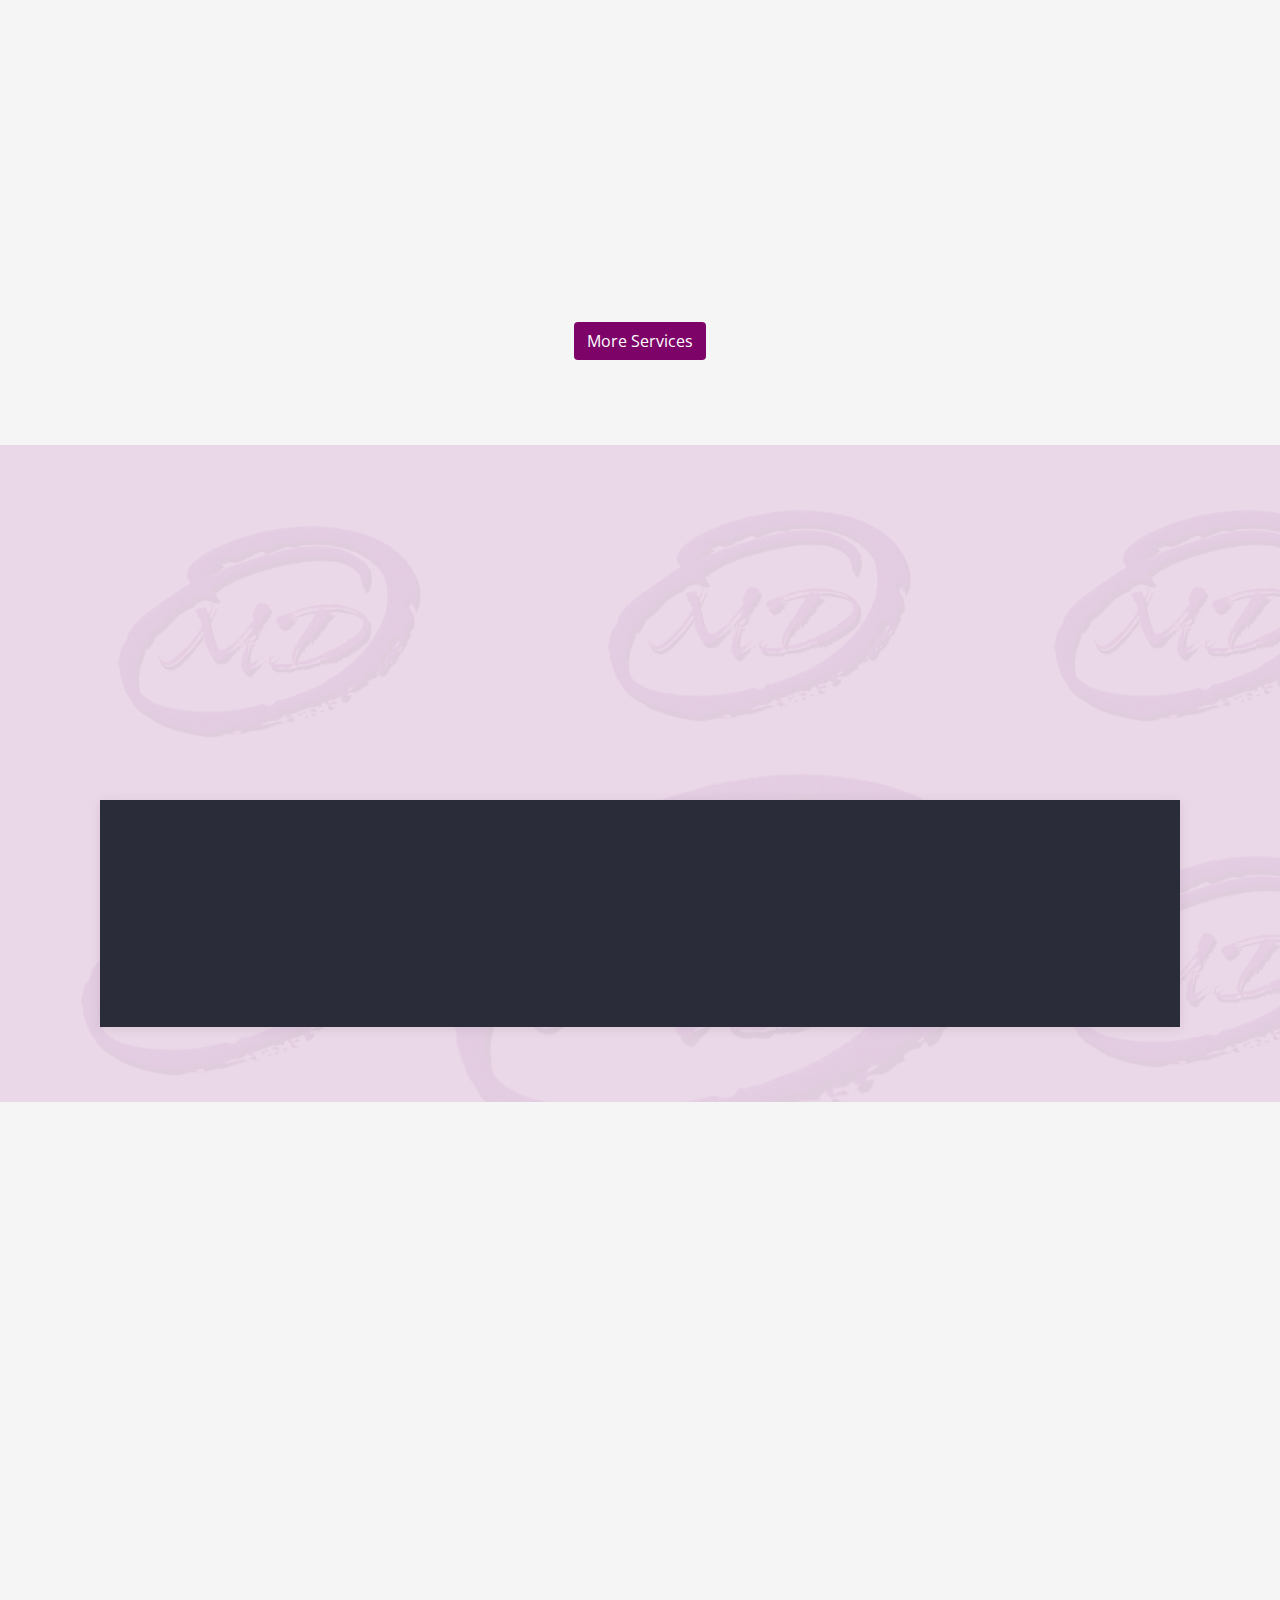
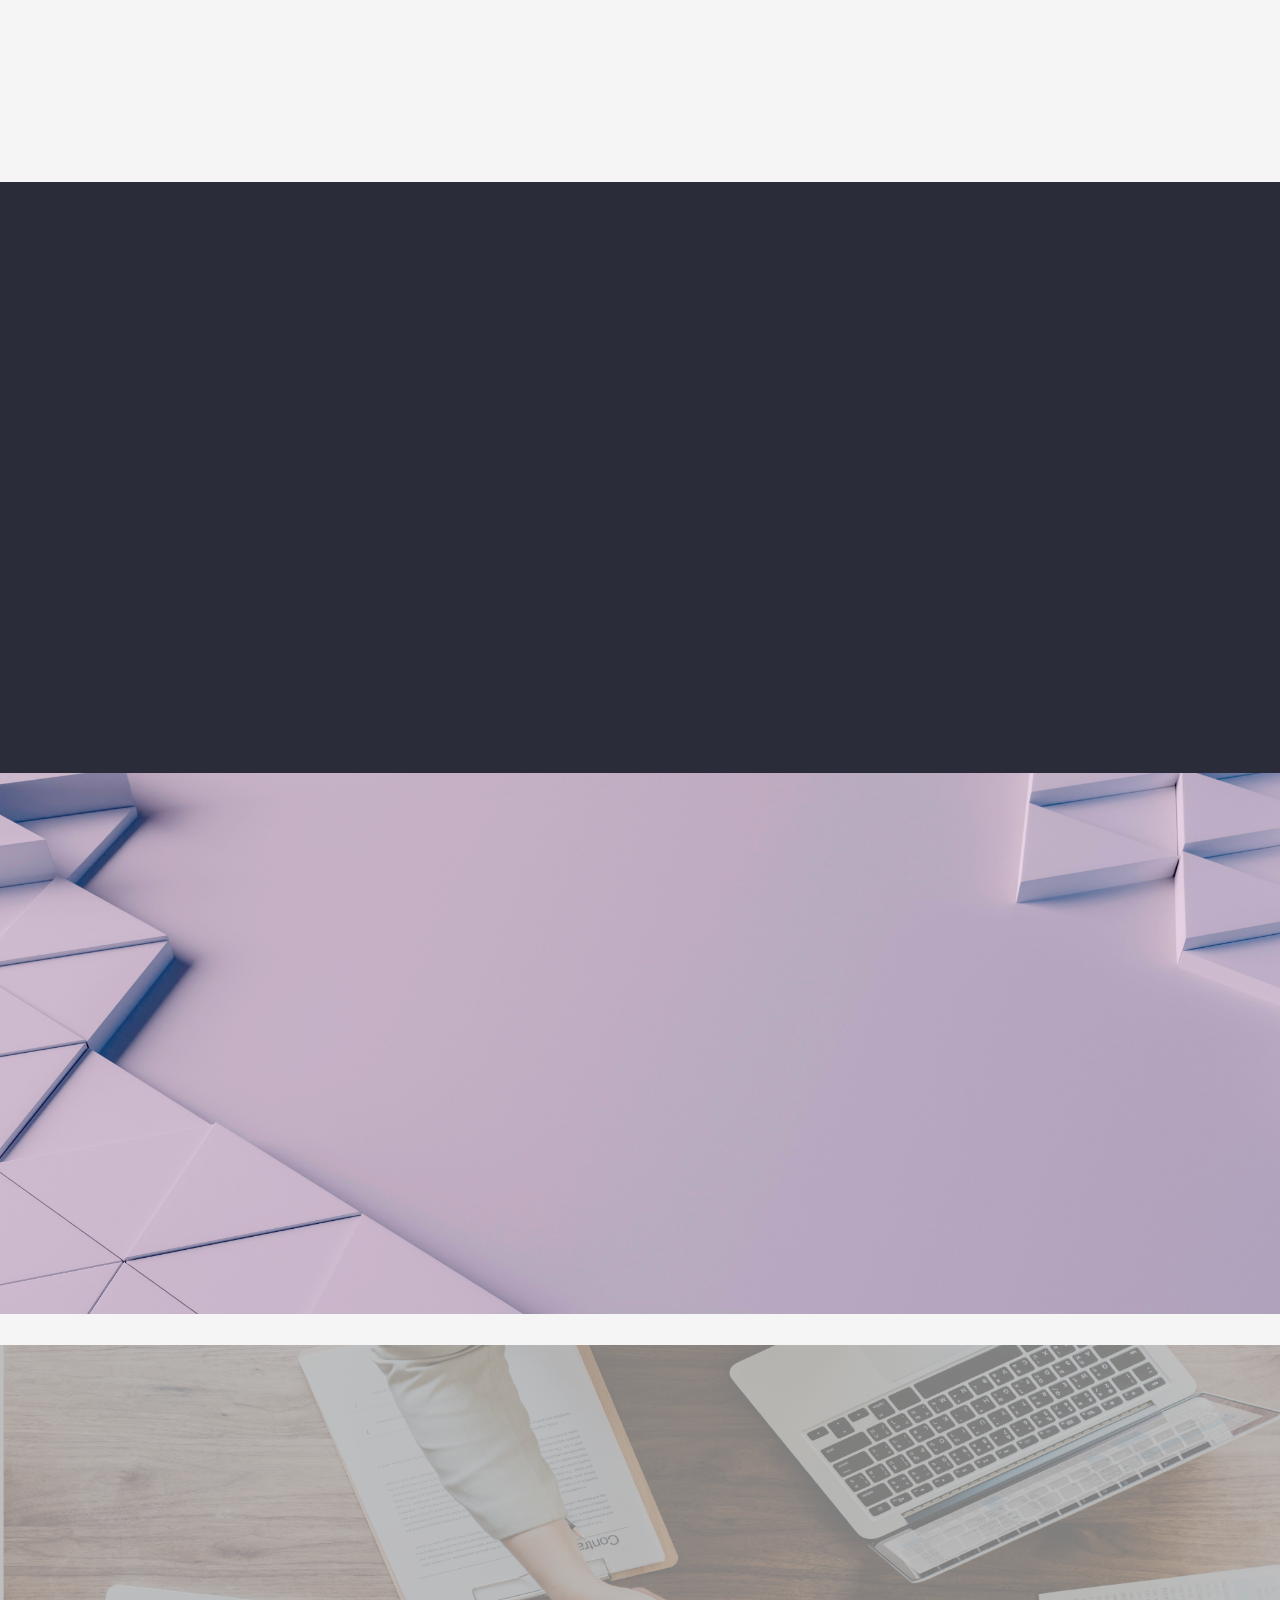
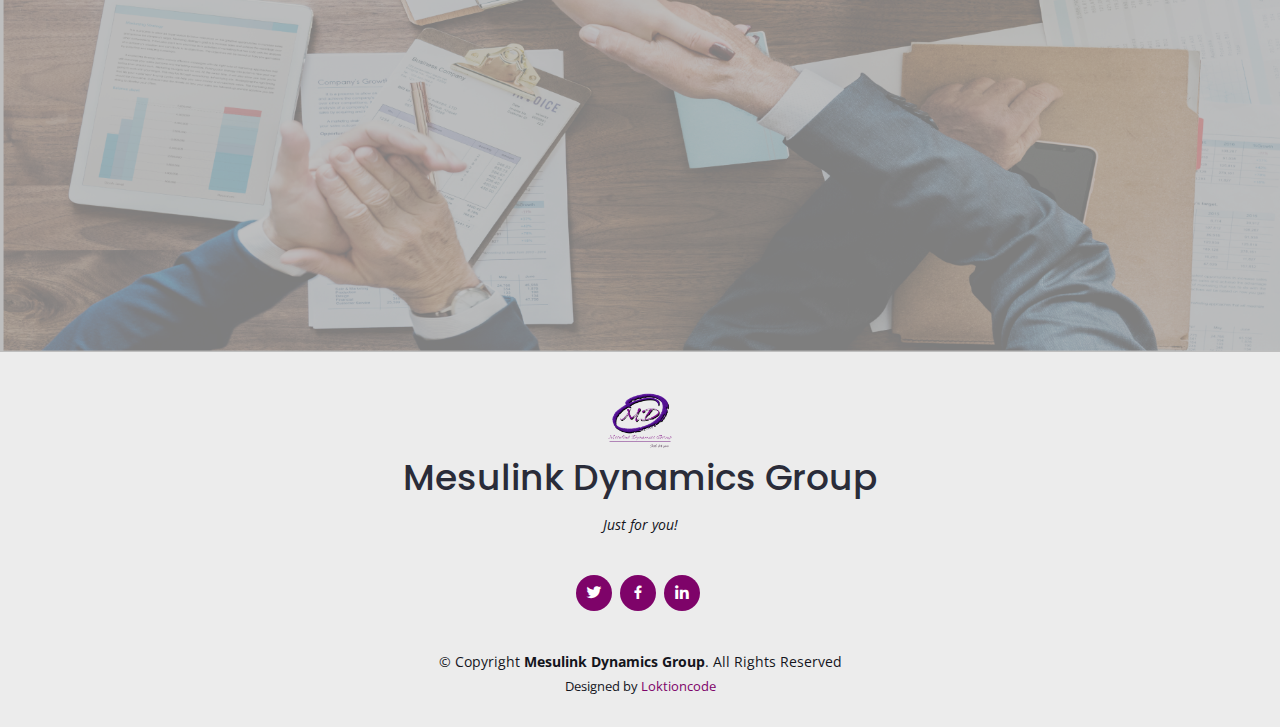
==== commit e9c85450: "dynamics" ====
--- a/index.html
+++ b/index.html
@@ -376,7 +376,7 @@
               <h4><sup>ZAR</sup>800<span> once-off payment</span></h4>
               <ul>
                 <li>Company Registration</li>
-                <li>Business Advisory</li>
+                <li>Business Advise</li>
                 <li class="na">Basic Website Design</li>
                 <li class="na">Domain Registration</li>
                 <li class="na">Web Hosting</li>
@@ -391,11 +391,12 @@
           <div class="col-lg-4 col-md-6 mt-4 mt-md-0">
             <div class="box featured" data-aos="zoom-in" data-aos-delay="100">
               <h3>Start-up</h3>
-              <h4><sup>ZAR</sup>3 499<span> once-off payment</span></h4>
+              <h4><sup>ZAR</sup>2 799<span> once-off payment</span></h4>
               <ul>
                 <li>Company Registration</li>
                 <li>Basic Website Design</li>
                 <li >Domain Registration</li>
+                <li >5 Business emails</li>
                 <li class="na">Monthly Web Hosting</li>
               </ul>
               <div class="btn-wrap">
@@ -404,18 +405,16 @@
             </div>
           </div>
 
-     
-
           <div class="col-lg-4 col-md-6 mt-4 mt-lg-0">
             <div class="box" data-aos="zoom-in" data-aos-delay="300">
-              <span class="advanced">Advanced</span>
+              <span class="advanced">Free hosting</span>
               <h3>Ultimate</h3>
-              <h4><sup>ZAR</sup>4 999<span> once-off payment </span></h4>
+              <h4><sup>ZAR</sup>3 999<span> once-off payment </span></h4>
               <ul>
                 <li>Company Registration</li>
                 <li>Multipage Website Design</li>
                 <li >Domain Registration</li>
-                <li >Monthly Web Hosting</li>
+                <li >Business card design</li>
                 <li >Custom Business emails</li>
               </ul>
               <div class="btn-wrap">
@@ -631,7 +630,7 @@
     <div class="container">
       <a href="index.html"><img src="assets/img/logo.png" alt="" class="img-fluid" width="70px" height="190px" ></a>
 
-      <h3 style="font-weight: 500;">Mesulink Dynamic Group</h3>
+      <h3 style="font-weight: 500;">Mesulink Dynamics Group</h3>
       <p>Just for you!</p>
       <div class="social-links">
         <a href="twitter.com" target="blank" class="twitter"><i class="bx bxl-twitter"></i></a>
@@ -639,7 +638,7 @@
         <a href="linkedin.com" class="linkedin" target="blank"><i class="bx bxl-linkedin"></i></a>
       </div>
       <div class="copyright">
-        &copy; Copyright <strong><span>Mesulink Dynamic Group</span></strong>. All Rights Reserved
+        &copy; Copyright <strong><span>Mesulink Dynamics Group</span></strong>. All Rights Reserved
       </div>
       <div class="credits">
         <!-- All the links in the footer should remain intact. -->
@@ -663,7 +662,7 @@
   <script src="assets/vendor/owl.carousel/owl.carousel.min.js"></script>
   <script src="assets/vendor/aos/aos.js"></script>
 
-  <!-- Template Main JS File -->
+  <!-- Template Main JS File //  -->
   <script src="assets/js/main.js"></script>
   
 
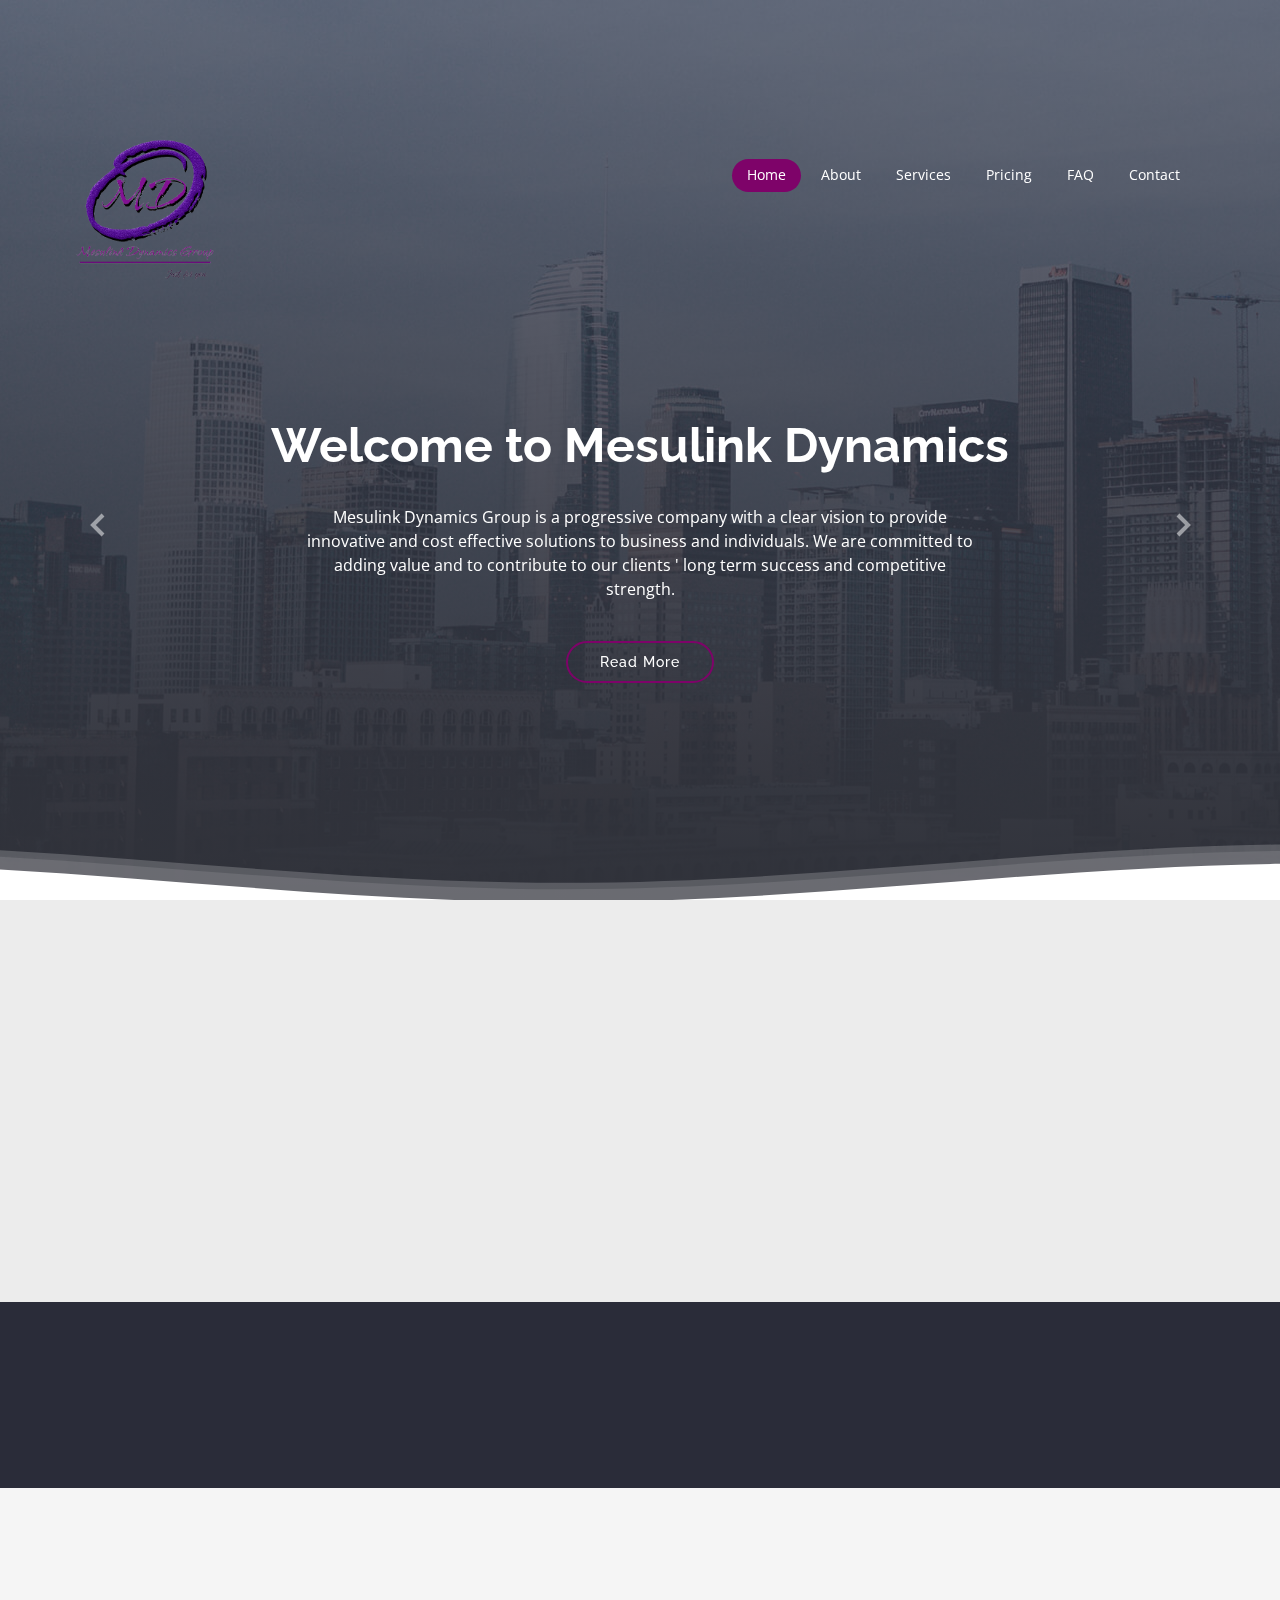
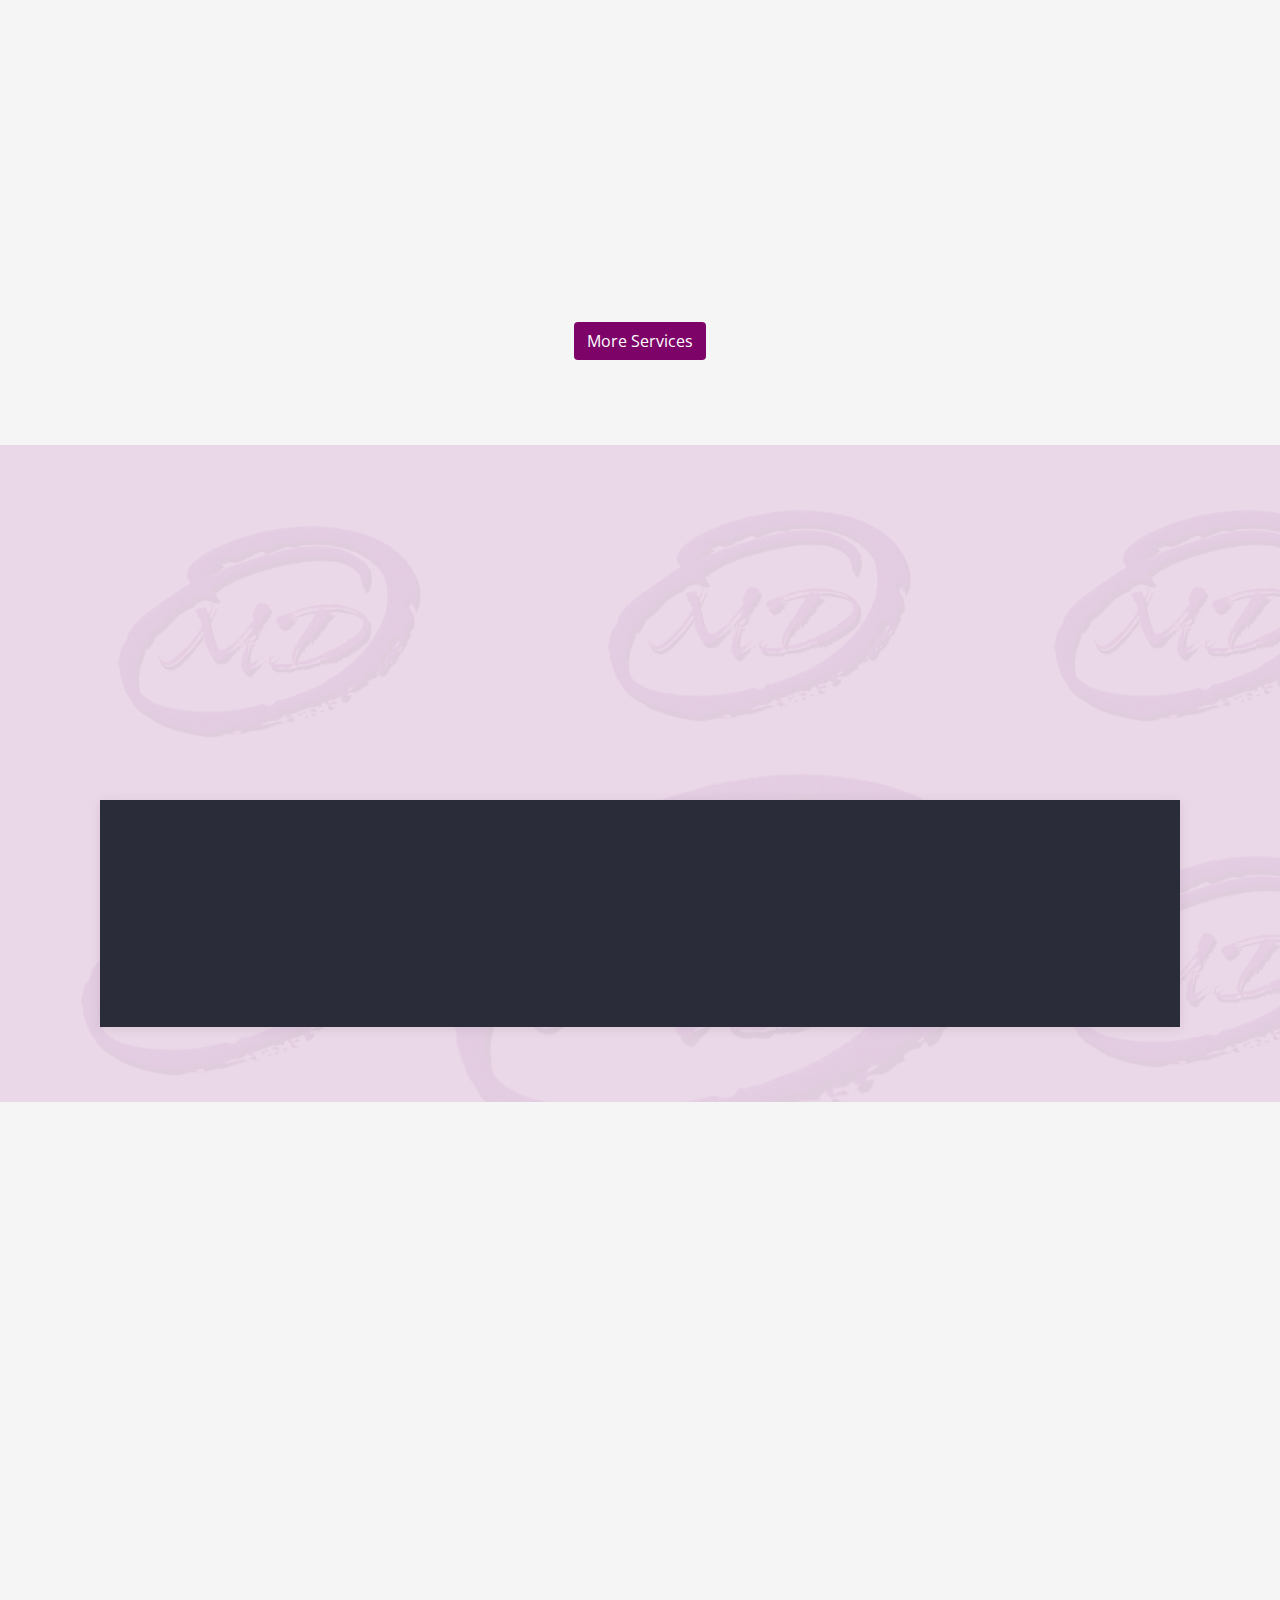
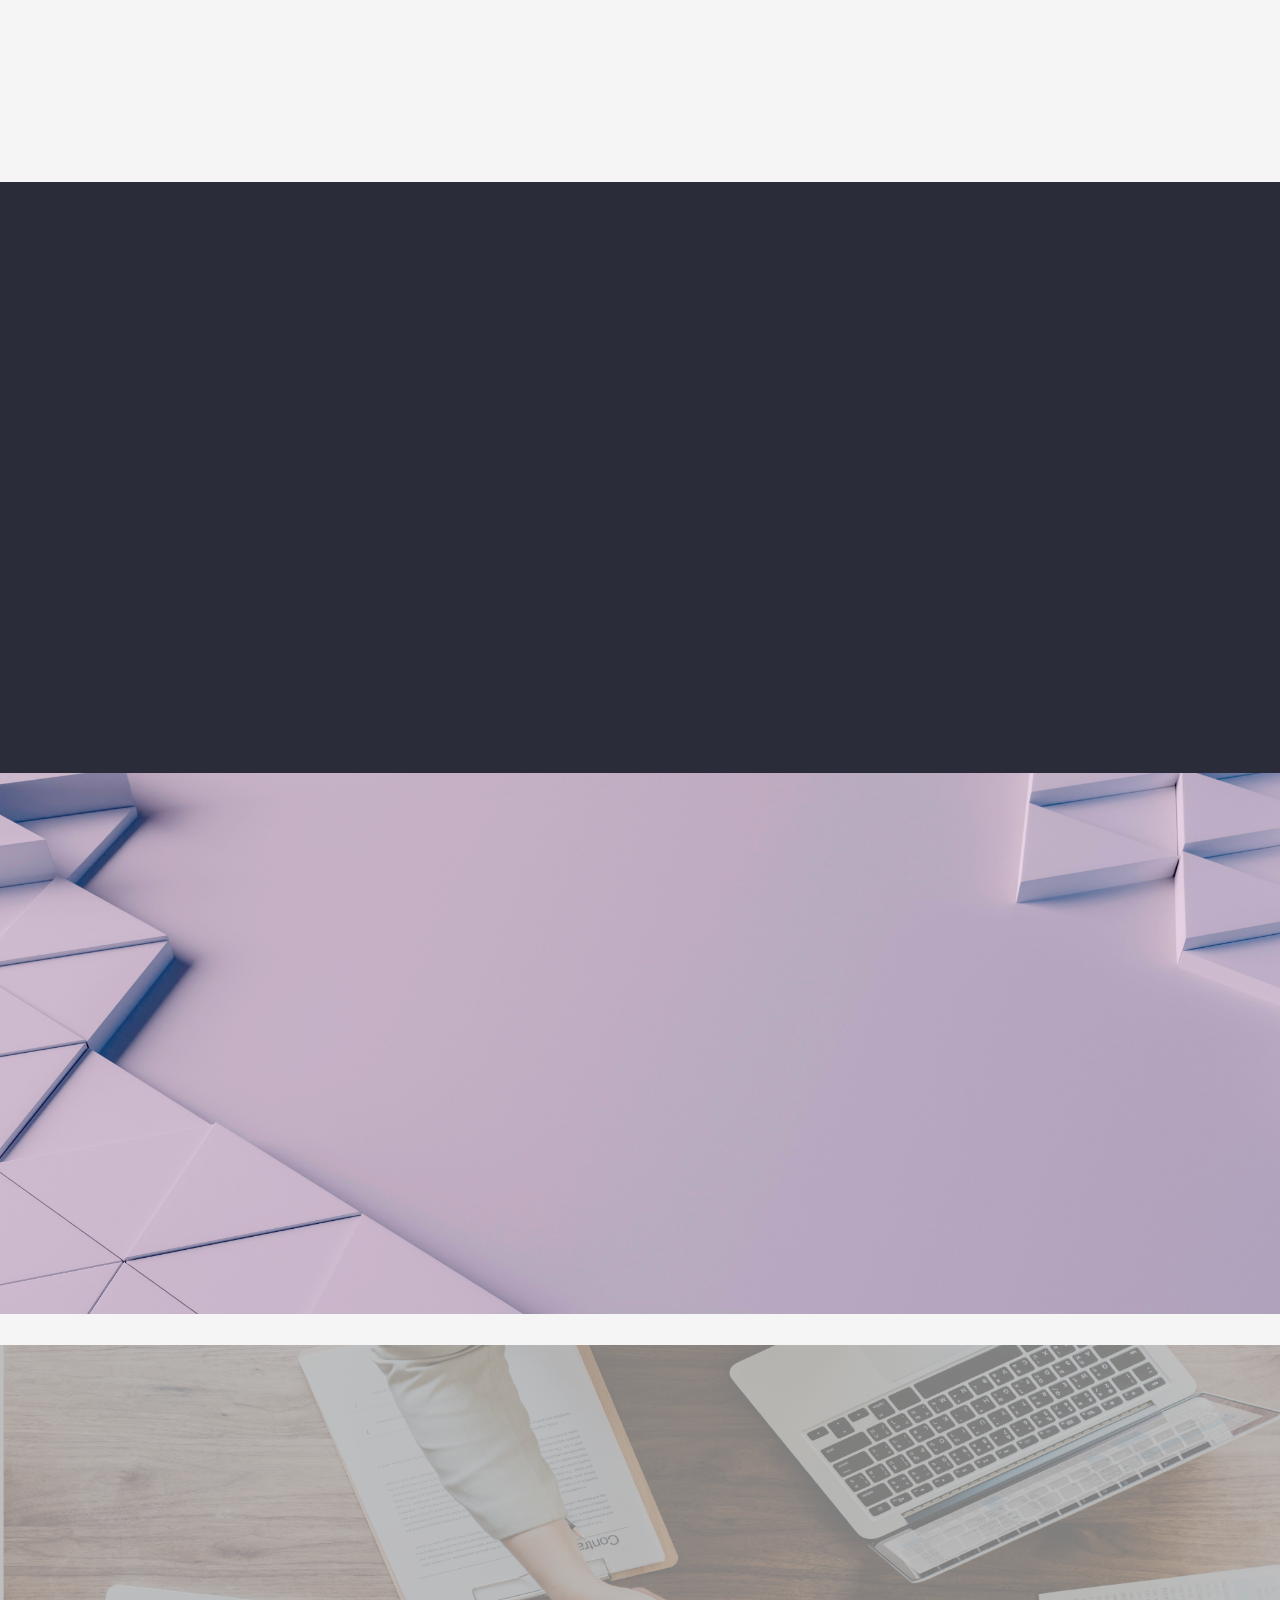
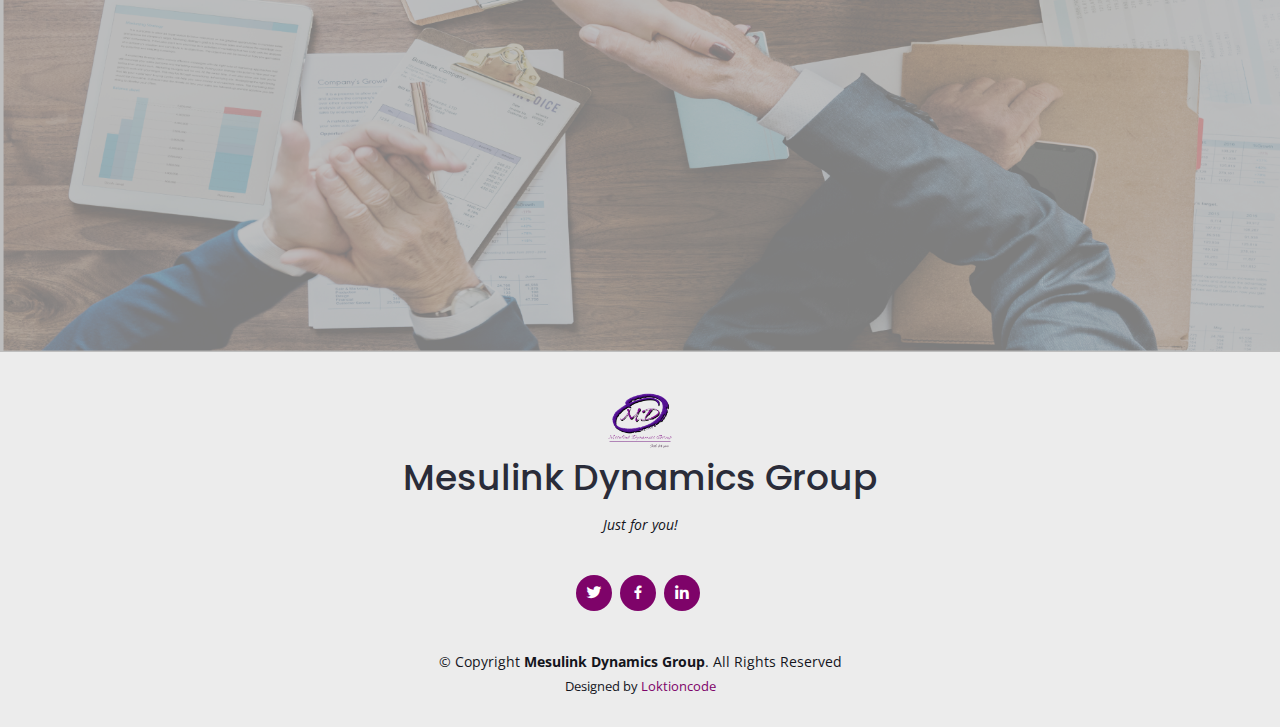
==== commit 48c64fe6: "remove preloader" ====
--- a/index.html
+++ b/index.html
@@ -6,14 +6,8 @@
   <meta content="width=device-width, initial-scale=1.0" name="viewport">
 
   <title>Mesulink Dynamics Group</title>
-  <meta content="A progressive
-  company with a clear vision to provide
-  innovative and cost effective solutions to
-  business and individuals. We are committed
-  to adding value and to contribute to our clients '
-  long term success
-  and competitive strength." name="description">
-  <meta content="tax consultants, south africa company registration, consultants, mesulink, MD group, IT support, Business consultants, Bulawayo, Gwanda Company registrations" name="keywords">
+  <meta content="Mesulink Dynamics group specializes in ICT & Business consultancty services. We can assit you with company registration, assist with taxes and ISO certifications" name="description">
+  <meta content="cipc registration, website design, south africa tax,tax consultants, south africa company registration, consultants, mesulink, MD group, IT support, Business consultants, Bulawayo, Gwanda Company registrations" name="keywords">
 
   <!-- Favicons -->
   <link href="assets/img/favicon.png" rel="icon">
@@ -37,22 +31,7 @@
   <link href="assets/css/style.css" rel="stylesheet">
 </head>
 
-<div class="pre-loader">
-  <div class="sk-fading-circle">
-    <div class="sk-circle1 sk-circle"></div>
-    <div class="sk-circle2 sk-circle"></div>
-    <div class="sk-circle3 sk-circle"></div>
-    <div class="sk-circle4 sk-circle"></div>
-    <div class="sk-circle5 sk-circle"></div>
-    <div class="sk-circle6 sk-circle"></div>
-    <div class="sk-circle7 sk-circle"></div>
-    <div class="sk-circle8 sk-circle"></div>
-    <div class="sk-circle9 sk-circle"></div>
-    <div class="sk-circle10 sk-circle"></div>
-    <div class="sk-circle11 sk-circle"></div>
-    <div class="sk-circle12 sk-circle"></div>
-  </div>
-</div>
+
 
 <body>
 
@@ -68,7 +47,7 @@
 
       <div class="logo mr-auto row" >
          <!-- Uncomment below if you prefer to use an image logo -->
-         <a href="index.html"><img src="assets/img/logo.png" alt="" class="img-fluid" ></a>
+         <a href="/"><img src="assets/img/logo.png" alt="" class="img-fluid" ></a>
 
         <!-- <h1 style="color: #fff; padding-top:1.5em" class="text-light"><a href="index.html">Mesulink Dynamics Group</a></h1> -->
         
@@ -376,7 +355,7 @@
               <h4><sup>ZAR</sup>800<span> once-off payment</span></h4>
               <ul>
                 <li>Company Registration</li>
-                <li>Business Advise</li>
+                <li>Business Advice</li>
                 <li class="na">Basic Website Design</li>
                 <li class="na">Domain Registration</li>
                 <li class="na">Web Hosting</li>
